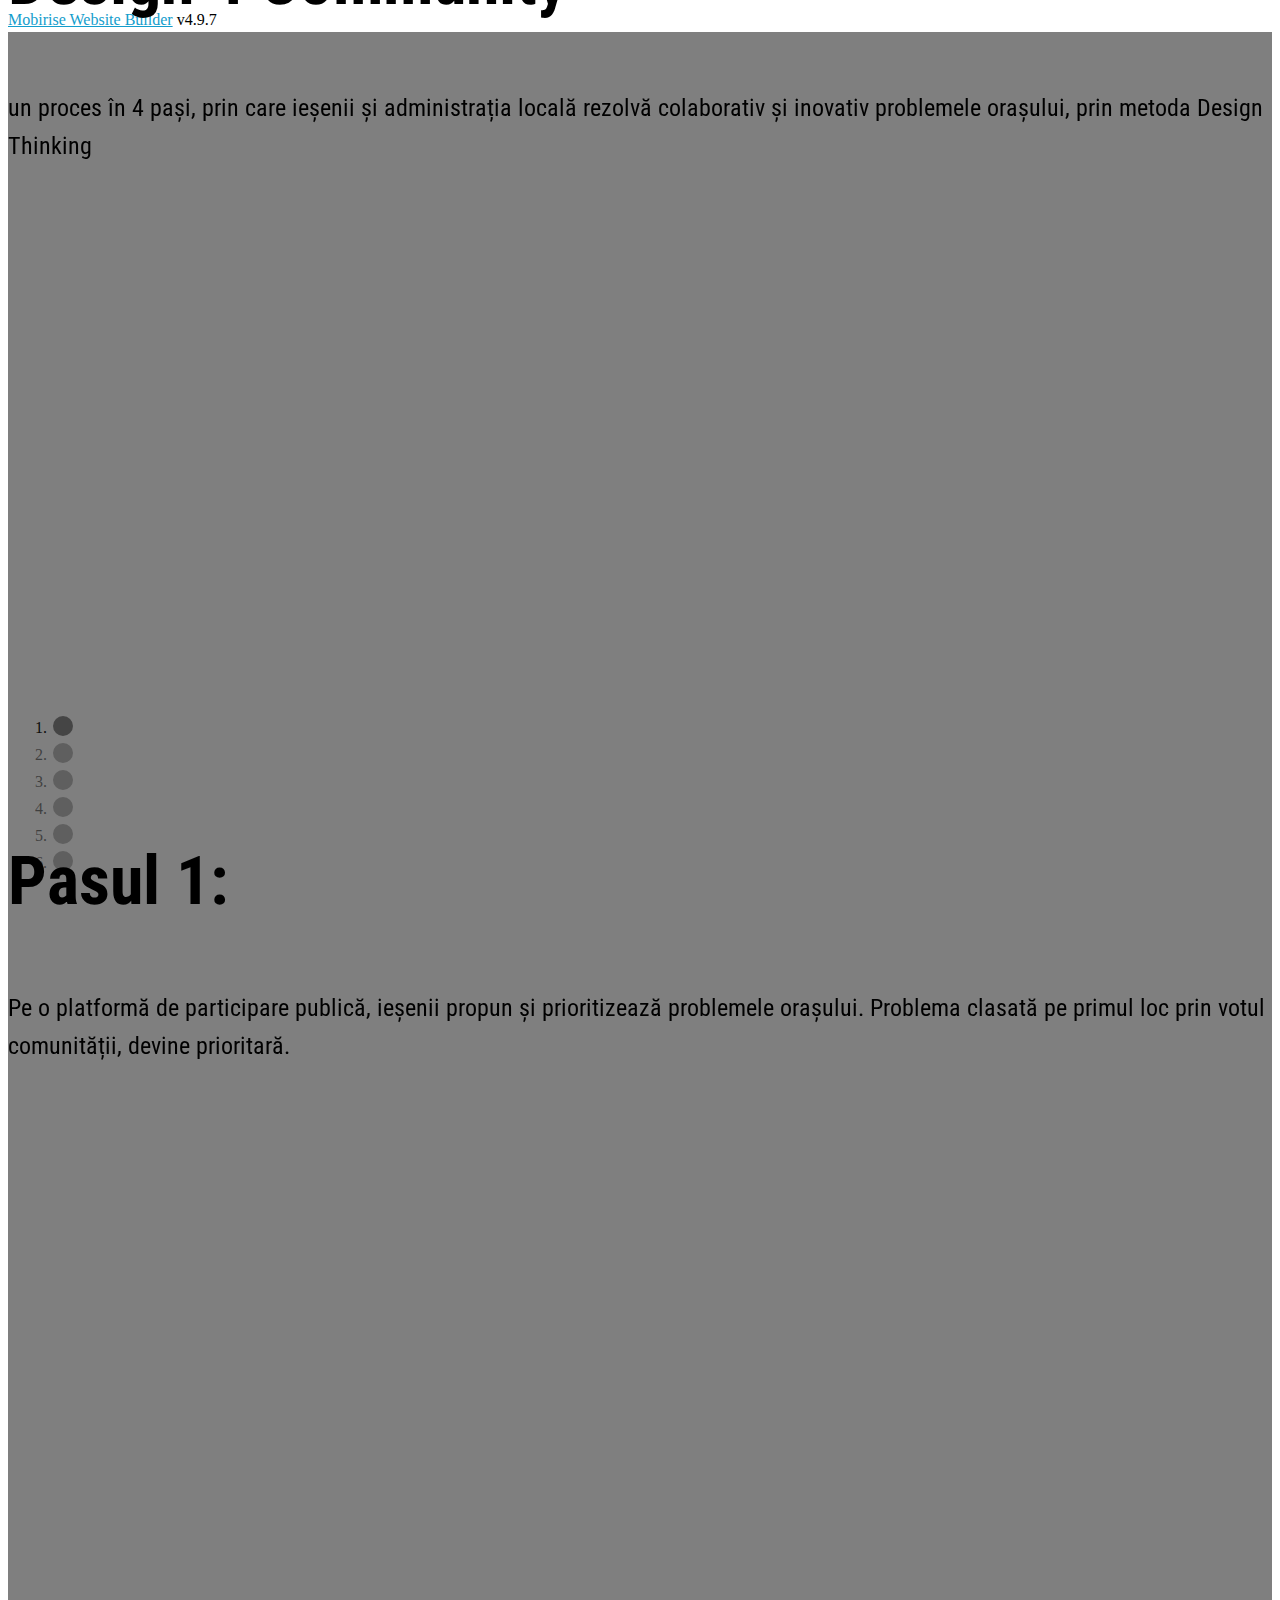
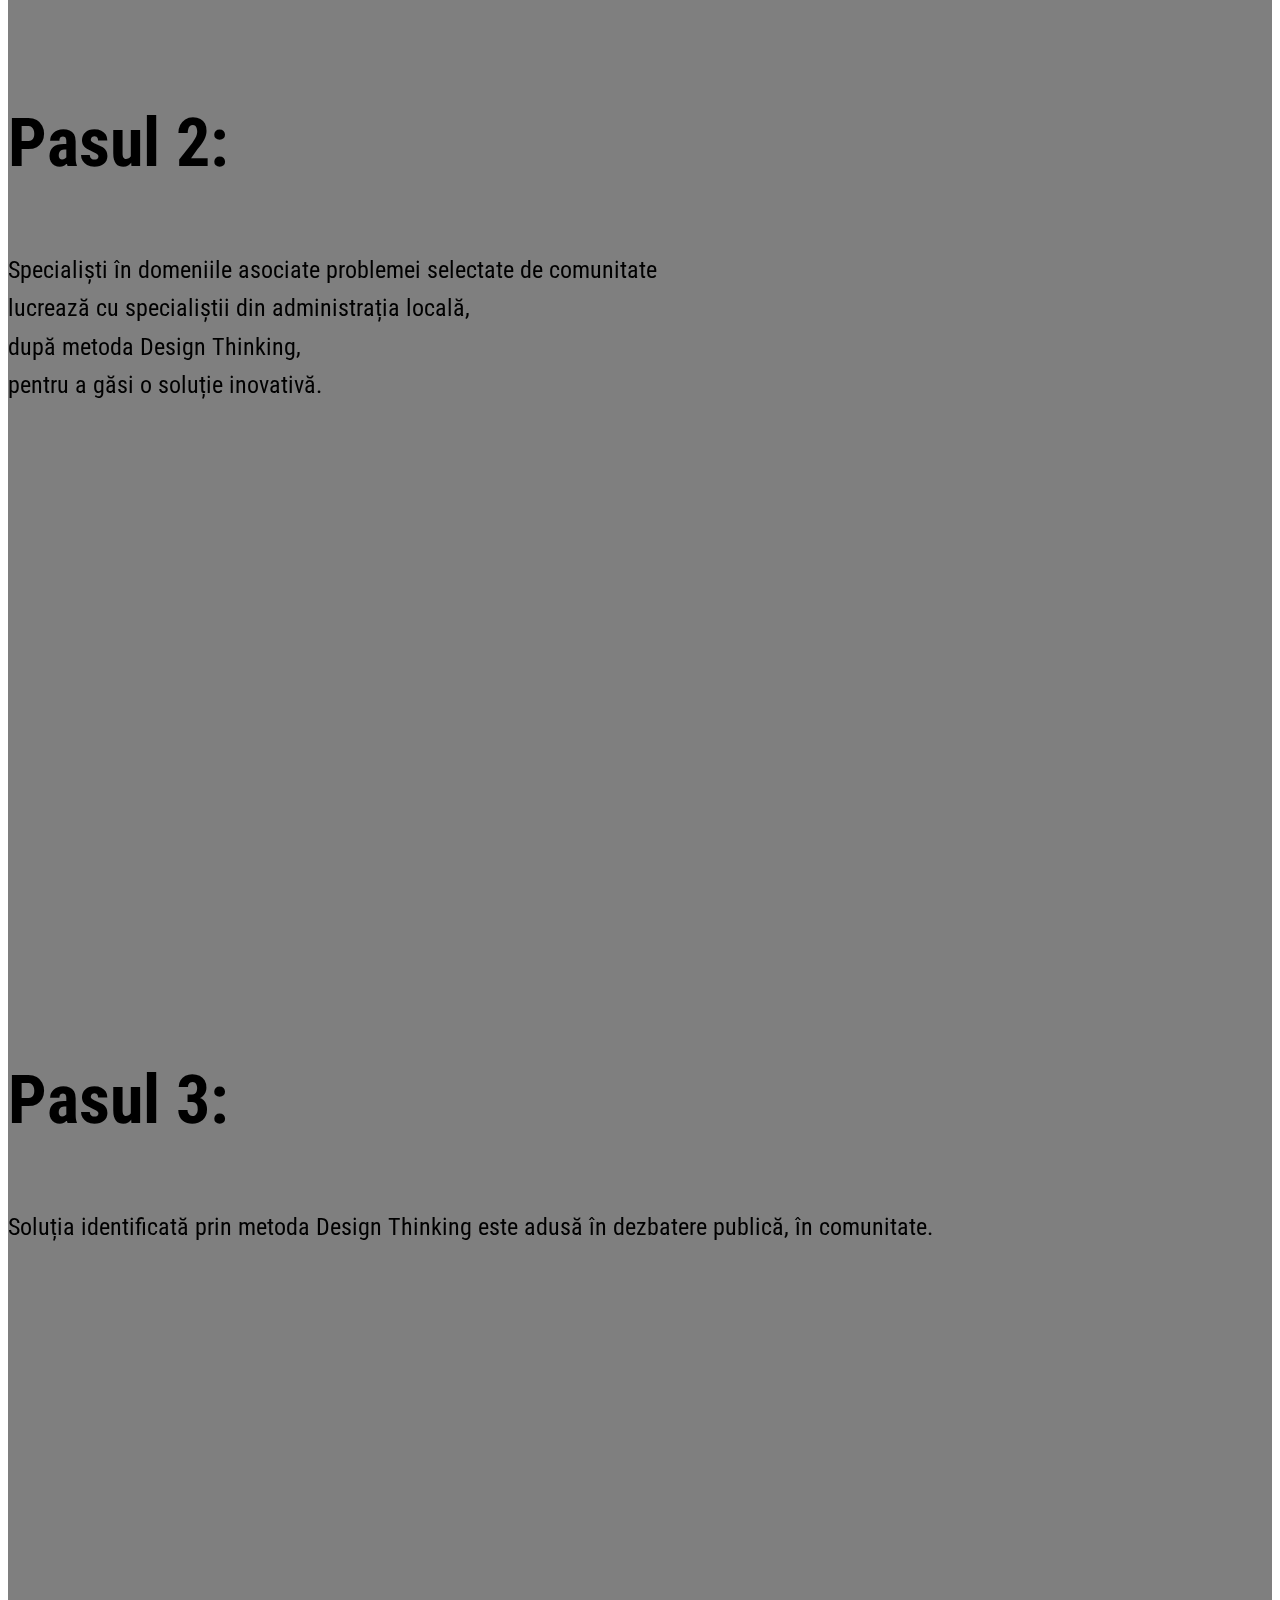
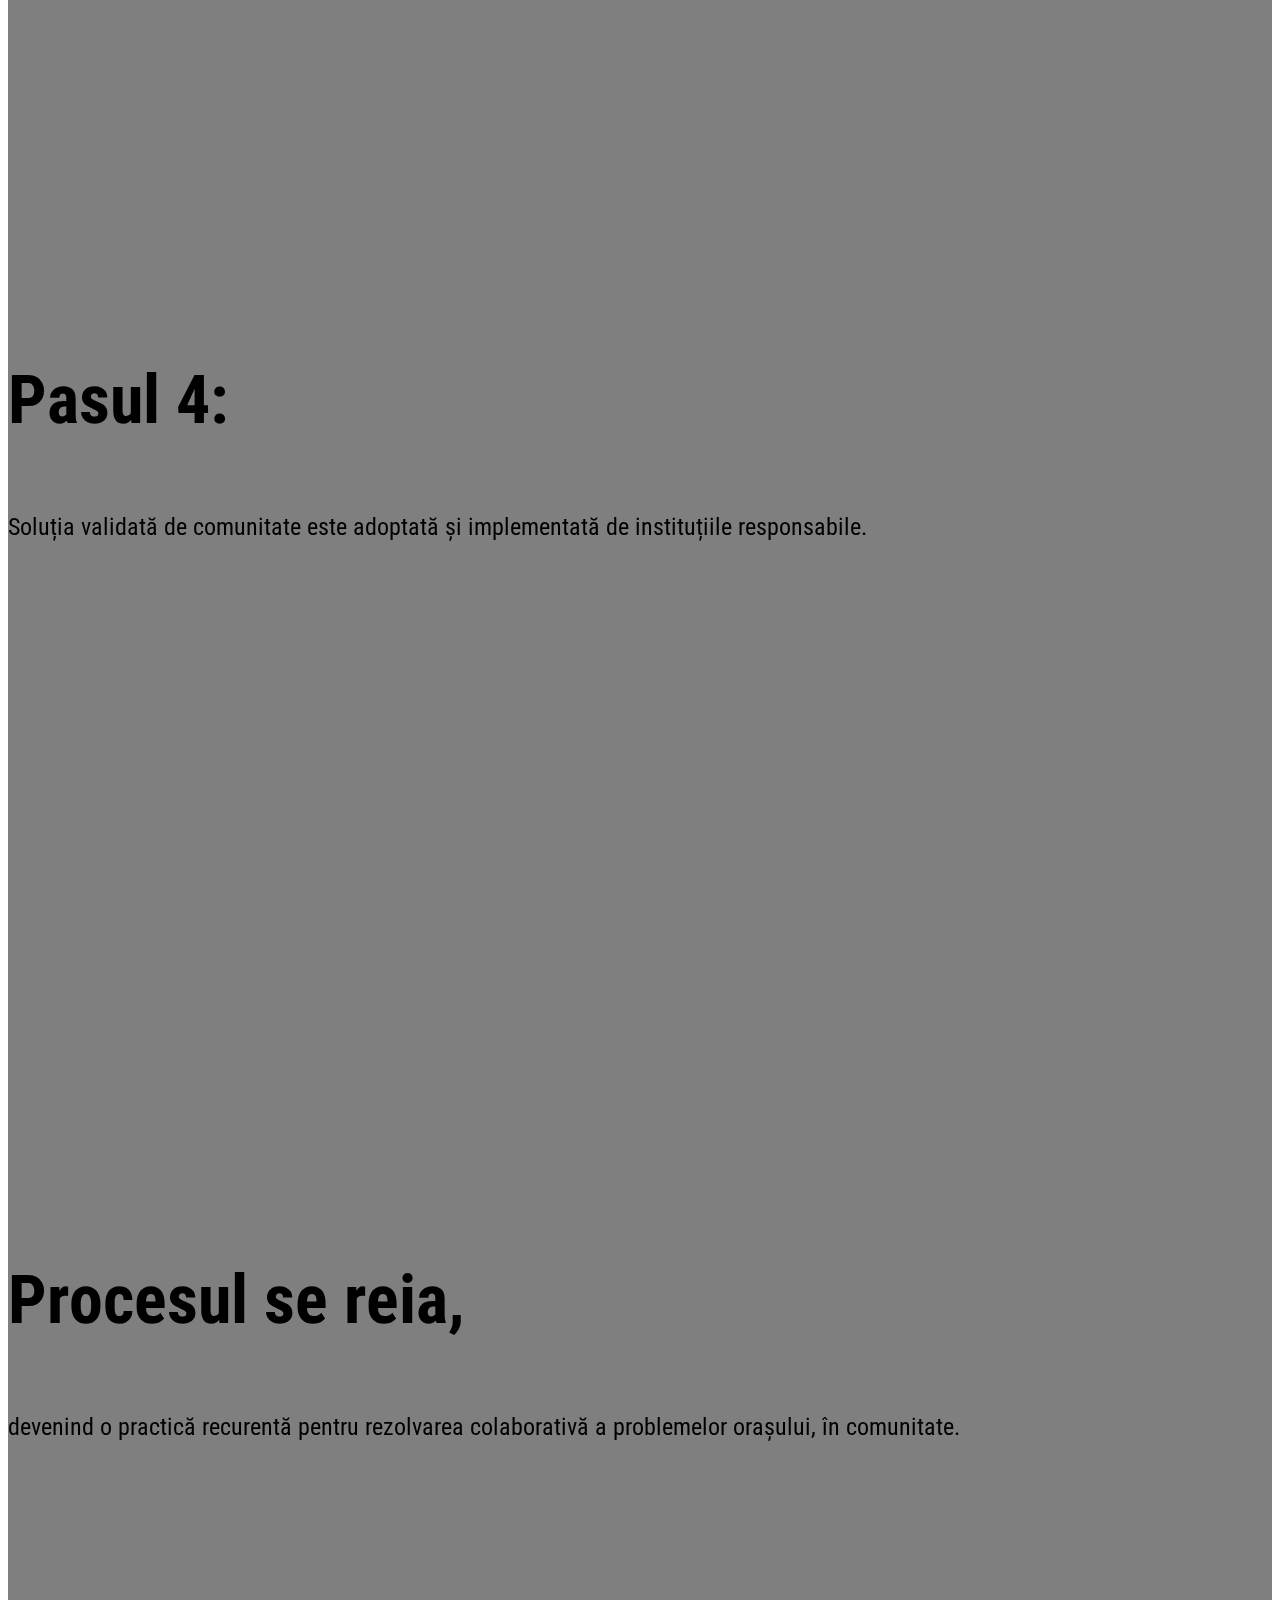
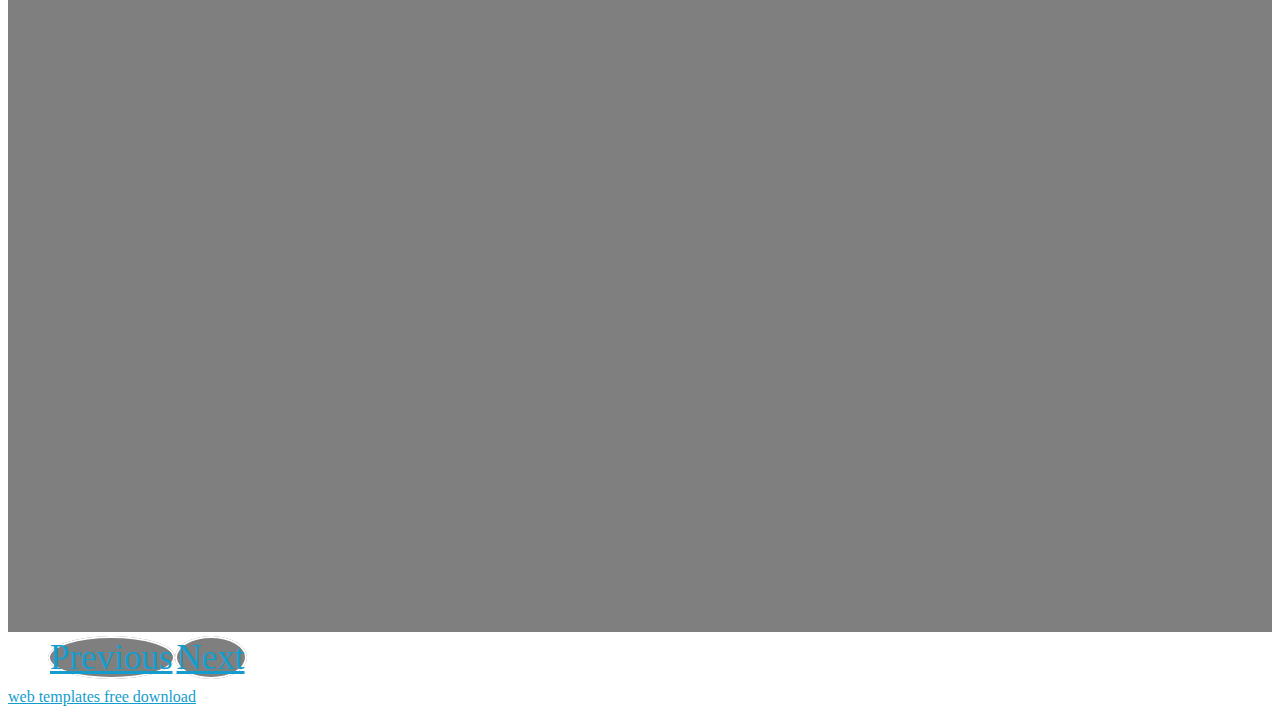
==== index.html @ b6c89c29 "create github pages" ====
<!DOCTYPE html>
<html  >
<head>
  <!-- Site made with Mobirise Website Builder v4.9.7, https://mobirise.com -->
  <meta charset="UTF-8">
  <meta http-equiv="X-UA-Compatible" content="IE=edge">
  <meta name="generator" content="Mobirise v4.9.7, mobirise.com">
  <meta name="viewport" content="width=device-width, initial-scale=1, minimum-scale=1">
  <link rel="shortcut icon" href="assets/images/logo4.png" type="image/x-icon">
  <meta name="description" content="">
  
  <title>Home</title>
  <link rel="stylesheet" href="assets/web/assets/mobirise-icons/mobirise-icons.css">
  <link rel="stylesheet" href="assets/tether/tether.min.css">
  <link rel="stylesheet" href="assets/bootstrap/css/bootstrap.min.css">
  <link rel="stylesheet" href="assets/bootstrap/css/bootstrap-grid.min.css">
  <link rel="stylesheet" href="assets/bootstrap/css/bootstrap-reboot.min.css">
  <link rel="stylesheet" href="assets/theme/css/style.css">
  <link rel="stylesheet" href="assets/mobirise/css/mbr-additional.css" type="text/css">
  
  
  
</head>
<body>
  <section class="carousel slide cid-ro0lF0eBJj" data-interval="false" id="slider1-3">

    

    <div class="full-screen"><div class="mbr-slider slide carousel" data-pause="true" data-keyboard="false" data-ride="false" data-interval="false"><ol class="carousel-indicators"><li data-app-prevent-settings="" data-target="#slider1-3" class=" active" data-slide-to="0"></li><li data-app-prevent-settings="" data-target="#slider1-3" data-slide-to="1"></li><li data-app-prevent-settings="" data-target="#slider1-3" data-slide-to="2"></li><li data-app-prevent-settings="" data-target="#slider1-3" data-slide-to="3"></li><li data-app-prevent-settings="" data-target="#slider1-3" data-slide-to="4"></li><li data-app-prevent-settings="" data-target="#slider1-3" data-slide-to="5"></li></ol><div class="carousel-inner" role="listbox"><div class="carousel-item slider-fullscreen-image active" data-bg-video-slide="false" style="background-image: url(assets/images/razvan-chisu-623946-unsplash-2000x1333.jpg);"><div class="container container-slide"><div class="image_wrapper"><div class="mbr-overlay"></div><img src="assets/images/razvan-chisu-623946-unsplash-2000x1333.jpg"><div class="carousel-caption justify-content-center"><div class="col-10 align-center"><h2 class="mbr-fonts-style display-1">Design 4 Community</h2><p class="lead mbr-text mbr-fonts-style display-5">un proces în 4 pași, prin care ieșenii și administrația locală rezolvă colaborativ și inovativ problemele orașului, prin metoda Design Thinking</p></div></div></div></div></div><div class="carousel-item slider-fullscreen-image" data-bg-video-slide="false" style="background-image: url(assets/images/mbr-1920x1280.jpg);"><div class="container container-slide"><div class="image_wrapper"><div class="mbr-overlay"></div><img src="assets/images/mbr-1920x1280.jpg"><div class="carousel-caption justify-content-center"><div class="col-10 align-left"><h2 class="mbr-fonts-style display-1">Pasul 1:</h2><p class="lead mbr-text mbr-fonts-style display-5">Pe o platformă de participare publică, ieșenii propun și prioritizează problemele orașului. Problema clasată pe primul loc prin votul comunității, devine prioritară.</p></div></div></div></div></div><div class="carousel-item slider-fullscreen-image" data-bg-video-slide="false" style="background-image: url(assets/images/mbr-1-1920x1280.jpg);"><div class="container container-slide"><div class="image_wrapper"><div class="mbr-overlay"></div><img src="assets/images/mbr-1-1920x1280.jpg"><div class="carousel-caption justify-content-center"><div class="col-10 align-right"><h2 class="mbr-fonts-style display-1">Pasul 2:</h2><p class="lead mbr-text mbr-fonts-style display-5">Specialiști în domeniile asociate problemei selectate de comunitate <br>lucrează cu specialiștii din administrația locală, <br>după metoda Design Thinking, <br>pentru a găsi o soluție inovativă.</p></div></div></div></div></div><div class="carousel-item slider-fullscreen-image" data-bg-video-slide="false" style="background-image: url(assets/images/mbr-2-1920x1280.jpg);"><div class="container container-slide"><div class="image_wrapper"><div class="mbr-overlay"></div><img src="assets/images/mbr-2-1920x1280.jpg"><div class="carousel-caption justify-content-center"><div class="col-10 align-right"><h2 class="mbr-fonts-style display-1">Pasul 3:</h2><p class="lead mbr-text mbr-fonts-style display-5">Soluția identificată prin metoda Design Thinking este adusă în dezbatere publică, în comunitate.</p></div></div></div></div></div><div class="carousel-item slider-fullscreen-image" data-bg-video-slide="false" style="background-image: url(assets/images/mbr-3-1920x1280.jpg);"><div class="container container-slide"><div class="image_wrapper"><div class="mbr-overlay"></div><img src="assets/images/mbr-3-1920x1280.jpg"><div class="carousel-caption justify-content-center"><div class="col-10 align-right"><h2 class="mbr-fonts-style display-1">Pasul 4:</h2><p class="lead mbr-text mbr-fonts-style display-5">Soluția validată de comunitate este adoptată și implementată de instituțiile responsabile.</p></div></div></div></div></div><div class="carousel-item slider-fullscreen-image" data-bg-video-slide="false" style="background-image: url(assets/images/mbr-4-1920x1280.jpg);"><div class="container container-slide"><div class="image_wrapper"><div class="mbr-overlay"></div><img src="assets/images/mbr-4-1920x1280.jpg"><div class="carousel-caption justify-content-center"><div class="col-10 align-right"><h2 class="mbr-fonts-style display-1">Procesul se reia,</h2><p class="lead mbr-text mbr-fonts-style display-5">devenind o practică recurentă pentru rezolvarea colaborativă a problemelor orașului, în comunitate.</p></div></div></div></div></div></div><a data-app-prevent-settings="" class="carousel-control carousel-control-prev" role="button" data-slide="prev" href="#slider1-3"><span aria-hidden="true" class="mbri-left mbr-iconfont"></span><span class="sr-only">Previous</span></a><a data-app-prevent-settings="" class="carousel-control carousel-control-next" role="button" data-slide="next" href="#slider1-3"><span aria-hidden="true" class="mbri-right mbr-iconfont"></span><span class="sr-only">Next</span></a></div></div>

</section>


  <section class="engine"><a href="https://mobirise.info/p">web templates free download</a></section><script src="assets/web/assets/jquery/jquery.min.js"></script>
  <script src="assets/popper/popper.min.js"></script>
  <script src="assets/tether/tether.min.js"></script>
  <script src="assets/bootstrap/js/bootstrap.min.js"></script>
  <script src="assets/ytplayer/jquery.mb.ytplayer.min.js"></script>
  <script src="assets/vimeoplayer/jquery.mb.vimeo_player.js"></script>
  <script src="assets/bootstrapcarouselswipe/bootstrap-carousel-swipe.js"></script>
  <script src="assets/smoothscroll/smooth-scroll.js"></script>
  <script src="assets/theme/js/script.js"></script>
  <script src="assets/slidervideo/script.js"></script>
  
  
</body>
</html>
---- assets/mobirise/css/mbr-additional.css ----
@import url(https://fonts.googleapis.com/css?family=Roboto+Condensed:300,300i,400,400i,700,700i);





body {
  font-style: normal;
  line-height: 1.5;
}
.mbr-section-title {
  font-style: normal;
  line-height: 1.2;
}
.mbr-section-subtitle {
  line-height: 1.3;
}
.mbr-text {
  font-style: normal;
  line-height: 1.6;
}
.display-1 {
  font-family: 'Roboto Condensed', sans-serif;
  font-size: 4.25rem;
}
.display-1 > .mbr-iconfont {
  font-size: 6.8rem;
}
.display-2 {
  font-family: 'Roboto Condensed', sans-serif;
  font-size: 3rem;
}
.display-2 > .mbr-iconfont {
  font-size: 4.8rem;
}
.display-4 {
  font-family: 'Roboto Condensed', sans-serif;
  font-size: 1rem;
}
.display-4 > .mbr-iconfont {
  font-size: 1.6rem;
}
.display-5 {
  font-family: 'Roboto Condensed', sans-serif;
  font-size: 1.5rem;
}
.display-5 > .mbr-iconfont {
  font-size: 2.4rem;
}
.display-7 {
  font-family: 'Roboto Condensed', sans-serif;
  font-size: 1rem;
}
.display-7 > .mbr-iconfont {
  font-size: 1.6rem;
}
/* ---- Fluid typography for mobile devices ---- */
/* 1.4 - font scale ratio ( bootstrap == 1.42857 ) */
/* 100vw - current viewport width */
/* (48 - 20)  48 == 48rem == 768px, 20 == 20rem == 320px(minimal supported viewport) */
/* 0.65 - min scale variable, may vary */
@media (max-width: 768px) {
  .display-1 {
    font-size: 3.4rem;
    font-size: calc( 2.1374999999999997rem + (4.25 - 2.1374999999999997) * ((100vw - 20rem) / (48 - 20)));
    line-height: calc( 1.4 * (2.1374999999999997rem + (4.25 - 2.1374999999999997) * ((100vw - 20rem) / (48 - 20))));
  }
  .display-2 {
    font-size: 2.4rem;
    font-size: calc( 1.7rem + (3 - 1.7) * ((100vw - 20rem) / (48 - 20)));
    line-height: calc( 1.4 * (1.7rem + (3 - 1.7) * ((100vw - 20rem) / (48 - 20))));
  }
  .display-4 {
    font-size: 0.8rem;
    font-size: calc( 1rem + (1 - 1) * ((100vw - 20rem) / (48 - 20)));
    line-height: calc( 1.4 * (1rem + (1 - 1) * ((100vw - 20rem) / (48 - 20))));
  }
  .display-5 {
    font-size: 1.2rem;
    font-size: calc( 1.175rem + (1.5 - 1.175) * ((100vw - 20rem) / (48 - 20)));
    line-height: calc( 1.4 * (1.175rem + (1.5 - 1.175) * ((100vw - 20rem) / (48 - 20))));
  }
}
/* Buttons */
.btn {
  font-weight: 500;
  border-width: 2px;
  font-style: normal;
  letter-spacing: 1px;
  margin: .4rem .8rem;
  white-space: normal;
  -webkit-transition: all 0.3s ease-in-out;
  -moz-transition: all 0.3s ease-in-out;
  transition: all 0.3s ease-in-out;
  display: inline-flex;
  align-items: center;
  justify-content: center;
  word-break: break-word;
  -webkit-align-items: center;
  -webkit-justify-content: center;
  display: -webkit-inline-flex;
  padding: 1rem 3rem;
  border-radius: 3px;
}
.btn-sm {
  font-weight: 500;
  letter-spacing: 1px;
  -webkit-transition: all 0.3s ease-in-out;
  -moz-transition: all 0.3s ease-in-out;
  transition: all 0.3s ease-in-out;
  padding: 0.6rem 1.5rem;
  border-radius: 3px;
}
.btn-md {
  font-weight: 500;
  letter-spacing: 1px;
  margin: .4rem .8rem !important;
  -webkit-transition: all 0.3s ease-in-out;
  -moz-transition: all 0.3s ease-in-out;
  transition: all 0.3s ease-in-out;
  padding: 1rem 3rem;
  border-radius: 3px;
}
.btn-lg {
  font-weight: 500;
  letter-spacing: 1px;
  margin: .4rem .8rem !important;
  -webkit-transition: all 0.3s ease-in-out;
  -moz-transition: all 0.3s ease-in-out;
  transition: all 0.3s ease-in-out;
  padding: 1.2rem 3.2rem;
  border-radius: 3px;
}
.bg-primary {
  background-color: #149dcc !important;
}
.bg-success {
  background-color: #f7ed4a !important;
}
.bg-info {
  background-color: #82786e !important;
}
.bg-warning {
  background-color: #879a9f !important;
}
.bg-danger {
  background-color: #b1a374 !important;
}
.btn-primary,
.btn-primary:active {
  background-color: #149dcc !important;
  border-color: #149dcc !important;
  color: #ffffff !important;
}
.btn-primary:hover,
.btn-primary:focus,
.btn-primary.focus,
.btn-primary.active {
  color: #ffffff !important;
  background-color: #0d6786 !important;
  border-color: #0d6786 !important;
}
.btn-primary.disabled,
.btn-primary:disabled {
  color: #ffffff !important;
  background-color: #0d6786 !important;
  border-color: #0d6786 !important;
}
.btn-secondary,
.btn-secondary:active {
  background-color: #ff3366 !important;
  border-color: #ff3366 !important;
  color: #ffffff !important;
}
.btn-secondary:hover,
.btn-secondary:focus,
.btn-secondary.focus,
.btn-secondary.active {
  color: #ffffff !important;
  background-color: #e50039 !important;
  border-color: #e50039 !important;
}
.btn-secondary.disabled,
.btn-secondary:disabled {
  color: #ffffff !important;
  background-color: #e50039 !important;
  border-color: #e50039 !important;
}
.btn-info,
.btn-info:active {
  background-color: #82786e !important;
  border-color: #82786e !important;
  color: #ffffff !important;
}
.btn-info:hover,
.btn-info:focus,
.btn-info.focus,
.btn-info.active {
  color: #ffffff !important;
  background-color: #59524b !important;
  border-color: #59524b !important;
}
.btn-info.disabled,
.btn-info:disabled {
  color: #ffffff !important;
  background-color: #59524b !important;
  border-color: #59524b !important;
}
.btn-success,
.btn-success:active {
  background-color: #f7ed4a !important;
  border-color: #f7ed4a !important;
  color: #3f3c03 !important;
}
.btn-success:hover,
.btn-success:focus,
.btn-success.focus,
.btn-success.active {
  color: #3f3c03 !important;
  background-color: #eadd0a !important;
  border-color: #eadd0a !important;
}
.btn-success.disabled,
.btn-success:disabled {
  color: #3f3c03 !important;
  background-color: #eadd0a !important;
  border-color: #eadd0a !important;
}
.btn-warning,
.btn-warning:active {
  background-color: #879a9f !important;
  border-color: #879a9f !important;
  color: #ffffff !important;
}
.btn-warning:hover,
.btn-warning:focus,
.btn-warning.focus,
.btn-warning.active {
  color: #ffffff !important;
  background-color: #617479 !important;
  border-color: #617479 !important;
}
.btn-warning.disabled,
.btn-warning:disabled {
  color: #ffffff !important;
  background-color: #617479 !important;
  border-color: #617479 !important;
}
.btn-danger,
.btn-danger:active {
  background-color: #b1a374 !important;
  border-color: #b1a374 !important;
  color: #ffffff !important;
}
.btn-danger:hover,
.btn-danger:focus,
.btn-danger.focus,
.btn-danger.active {
  color: #ffffff !important;
  background-color: #8b7d4e !important;
  border-color: #8b7d4e !important;
}
.btn-danger.disabled,
.btn-danger:disabled {
  color: #ffffff !important;
  background-color: #8b7d4e !important;
  border-color: #8b7d4e !important;
}
.btn-white {
  color: #333333 !important;
}
.btn-white,
.btn-white:active {
  background-color: #ffffff !important;
  border-color: #ffffff !important;
  color: #808080 !important;
}
.btn-white:hover,
.btn-white:focus,
.btn-white.focus,
.btn-white.active {
  color: #808080 !important;
  background-color: #d9d9d9 !important;
  border-color: #d9d9d9 !important;
}
.btn-white.disabled,
.btn-white:disabled {
  color: #808080 !important;
  background-color: #d9d9d9 !important;
  border-color: #d9d9d9 !important;
}
.btn-black,
.btn-black:active {
  background-color: #333333 !important;
  border-color: #333333 !important;
  color: #ffffff !important;
}
.btn-black:hover,
.btn-black:focus,
.btn-black.focus,
.btn-black.active {
  color: #ffffff !important;
  background-color: #0d0d0d !important;
  border-color: #0d0d0d !important;
}
.btn-black.disabled,
.btn-black:disabled {
  color: #ffffff !important;
  background-color: #0d0d0d !important;
  border-color: #0d0d0d !important;
}
.btn-primary-outline,
.btn-primary-outline:active {
  background: none;
  border-color: #0b566f;
  color: #0b566f;
}
.btn-primary-outline:hover,
.btn-primary-outline:focus,
.btn-primary-outline.focus,
.btn-primary-outline.active {
  color: #ffffff;
  background-color: #149dcc;
  border-color: #149dcc;
}
.btn-primary-outline.disabled,
.btn-primary-outline:disabled {
  color: #ffffff !important;
  background-color: #149dcc !important;
  border-color: #149dcc !important;
}
.btn-secondary-outline,
.btn-secondary-outline:active {
  background: none;
  border-color: #cc0033;
  color: #cc0033;
}
.btn-secondary-outline:hover,
.btn-secondary-outline:focus,
.btn-secondary-outline.focus,
.btn-secondary-outline.active {
  color: #ffffff;
  background-color: #ff3366;
  border-color: #ff3366;
}
.btn-secondary-outline.disabled,
.btn-secondary-outline:disabled {
  color: #ffffff !important;
  background-color: #ff3366 !important;
  border-color: #ff3366 !important;
}
.btn-info-outline,
.btn-info-outline:active {
  background: none;
  border-color: #4b453f;
  color: #4b453f;
}
.btn-info-outline:hover,
.btn-info-outline:focus,
.btn-info-outline.focus,
.btn-info-outline.active {
  color: #ffffff;
  background-color: #82786e;
  border-color: #82786e;
}
.btn-info-outline.disabled,
.btn-info-outline:disabled {
  color: #ffffff !important;
  background-color: #82786e !important;
  border-color: #82786e !important;
}
.btn-success-outline,
.btn-success-outline:active {
  background: none;
  border-color: #d2c609;
  color: #d2c609;
}
.btn-success-outline:hover,
.btn-success-outline:focus,
.btn-success-outline.focus,
.btn-success-outline.active {
  color: #3f3c03;
  background-color: #f7ed4a;
  border-color: #f7ed4a;
}
.btn-success-outline.disabled,
.btn-success-outline:disabled {
  color: #3f3c03 !important;
  background-color: #f7ed4a !important;
  border-color: #f7ed4a !important;
}
.btn-warning-outline,
.btn-warning-outline:active {
  background: none;
  border-color: #55666b;
  color: #55666b;
}
.btn-warning-outline:hover,
.btn-warning-outline:focus,
.btn-warning-outline.focus,
.btn-warning-outline.active {
  color: #ffffff;
  background-color: #879a9f;
  border-color: #879a9f;
}
.btn-warning-outline.disabled,
.btn-warning-outline:disabled {
  color: #ffffff !important;
  background-color: #879a9f !important;
  border-color: #879a9f !important;
}
.btn-danger-outline,
.btn-danger-outline:active {
  background: none;
  border-color: #7a6e45;
  color: #7a6e45;
}
.btn-danger-outline:hover,
.btn-danger-outline:focus,
.btn-danger-outline.focus,
.btn-danger-outline.active {
  color: #ffffff;
  background-color: #b1a374;
  border-color: #b1a374;
}
.btn-danger-outline.disabled,
.btn-danger-outline:disabled {
  color: #ffffff !important;
  background-color: #b1a374 !important;
  border-color: #b1a374 !important;
}
.btn-black-outline,
.btn-black-outline:active {
  background: none;
  border-color: #000000;
  color: #000000;
}
.btn-black-outline:hover,
.btn-black-outline:focus,
.btn-black-outline.focus,
.btn-black-outline.active {
  color: #ffffff;
  background-color: #333333;
  border-color: #333333;
}
.btn-black-outline.disabled,
.btn-black-outline:disabled {
  color: #ffffff !important;
  background-color: #333333 !important;
  border-color: #333333 !important;
}
.btn-white-outline,
.btn-white-outline:active,
.btn-white-outline.active {
  background: none;
  border-color: #ffffff;
  color: #ffffff;
}
.btn-white-outline:hover,
.btn-white-outline:focus,
.btn-white-outline.focus {
  color: #333333;
  background-color: #ffffff;
  border-color: #ffffff;
}
.text-primary {
  color: #149dcc !important;
}
.text-secondary {
  color: #ff3366 !important;
}
.text-success {
  color: #f7ed4a !important;
}
.text-info {
  color: #82786e !important;
}
.text-warning {
  color: #879a9f !important;
}
.text-danger {
  color: #b1a374 !important;
}
.text-white {
  color: #ffffff !important;
}
.text-black {
  color: #000000 !important;
}
a.text-primary:hover,
a.text-primary:focus {
  color: #0b566f !important;
}
a.text-secondary:hover,
a.text-secondary:focus {
  color: #cc0033 !important;
}
a.text-success:hover,
a.text-success:focus {
  color: #d2c609 !important;
}
a.text-info:hover,
a.text-info:focus {
  color: #4b453f !important;
}
a.text-warning:hover,
a.text-warning:focus {
  color: #55666b !important;
}
a.text-danger:hover,
a.text-danger:focus {
  color: #7a6e45 !important;
}
a.text-white:hover,
a.text-white:focus {
  color: #b3b3b3 !important;
}
a.text-black:hover,
a.text-black:focus {
  color: #4d4d4d !important;
}
.alert-success {
  background-color: #70c770;
}
.alert-info {
  background-color: #82786e;
}
.alert-warning {
  background-color: #879a9f;
}
.alert-danger {
  background-color: #b1a374;
}
.mbr-section-btn a.btn:not(.btn-form) {
  border-radius: 100px;
}
.mbr-section-btn a.btn:not(.btn-form):hover,
.mbr-section-btn a.btn:not(.btn-form):focus {
  box-shadow: none !important;
}
.mbr-section-btn a.btn:not(.btn-form):hover,
.mbr-section-btn a.btn:not(.btn-form):focus {
  box-shadow: 0 10px 40px 0 rgba(0, 0, 0, 0.2) !important;
  -webkit-box-shadow: 0 10px 40px 0 rgba(0, 0, 0, 0.2) !important;
}
.mbr-gallery-filter li a {
  border-radius: 100px !important;
}
.mbr-gallery-filter li.active .btn {
  background-color: #149dcc;
  border-color: #149dcc;
  color: #ffffff;
}
.mbr-gallery-filter li.active .btn:focus {
  box-shadow: none;
}
.nav-tabs .nav-link {
  border-radius: 100px !important;
}
.btn-form {
  border-radius: 0;
}
.btn-form:hover {
  cursor: pointer;
}
a,
a:hover {
  color: #149dcc;
}
.mbr-plan-header.bg-primary .mbr-plan-subtitle,
.mbr-plan-header.bg-primary .mbr-plan-price-desc {
  color: #b4e6f8;
}
.mbr-plan-header.bg-success .mbr-plan-subtitle,
.mbr-plan-header.bg-success .mbr-plan-price-desc {
  color: #ffffff;
}
.mbr-plan-header.bg-info .mbr-plan-subtitle,
.mbr-plan-header.bg-info .mbr-plan-price-desc {
  color: #beb8b2;
}
.mbr-plan-header.bg-warning .mbr-plan-subtitle,
.mbr-plan-header.bg-warning .mbr-plan-price-desc {
  color: #ced6d8;
}
.mbr-plan-header.bg-danger .mbr-plan-subtitle,
.mbr-plan-header.bg-danger .mbr-plan-price-desc {
  color: #dfd9c6;
}
/* Scroll to top button*/
.scrollToTop_wraper {
  display: none;
}
#scrollToTop a i:before {
  content: '';
  position: absolute;
  height: 40%;
  top: 25%;
  background: #fff;
  width: 2px;
  left: calc(50% - 1px);
}
#scrollToTop a i:after {
  content: '';
  position: absolute;
  display: block;
  border-top: 2px solid #fff;
  border-right: 2px solid #fff;
  width: 40%;
  height: 40%;
  left: 30%;
  bottom: 30%;
  transform: rotate(135deg);
  -webkit-transform: rotate(135deg);
}
/* Others*/
.note-check a[data-value=Rubik] {
  font-style: normal;
}
.mbr-arrow a {
  color: #ffffff;
}
@media (max-width: 767px) {
  .mbr-arrow {
    display: none;
  }
}
.form-control-label {
  position: relative;
  cursor: pointer;
  margin-bottom: .357em;
  padding: 0;
}
.alert {
  color: #ffffff;
  border-radius: 0;
  border: 0;
  font-size: .875rem;
  line-height: 1.5;
  margin-bottom: 1.875rem;
  padding: 1.25rem;
  position: relative;
}
.alert.alert-form::after {
  background-color: inherit;
  bottom: -7px;
  content: "";
  display: block;
  height: 14px;
  left: 50%;
  margin-left: -7px;
  position: absolute;
  transform: rotate(45deg);
  width: 14px;
  -webkit-transform: rotate(45deg);
}
.form-control {
  background-color: #f5f5f5;
  box-shadow: none;
  color: #565656;
  font-family: 'Roboto Condensed', sans-serif;
  font-size: 1rem;
  line-height: 1.43;
  min-height: 3.5em;
  padding: 1.07em .5em;
}
.form-control > .mbr-iconfont {
  font-size: 1.6rem;
}
.form-control,
.form-control:focus {
  border: 1px solid #e8e8e8;
}
.form-active .form-control:invalid {
  border-color: red;
}
.mbr-overlay {
  background-color: #000;
  bottom: 0;
  left: 0;
  opacity: .5;
  position: absolute;
  right: 0;
  top: 0;
  z-index: 0;
  pointer-events: none;
}
blockquote {
  font-style: italic;
  padding: 10px 0 10px 20px;
  font-size: 1.09rem;
  position: relative;
  border-color: #149dcc;
  border-width: 3px;
}
ul,
ol,
pre,
blockquote {
  margin-bottom: 2.3125rem;
}
pre {
  background: #f4f4f4;
  padding: 10px 24px;
  white-space: pre-wrap;
}
.inactive {
  -webkit-user-select: none;
  -moz-user-select: none;
  -ms-user-select: none;
  user-select: none;
  pointer-events: none;
  -webkit-user-drag: none;
  user-drag: none;
}
.mbr-section__comments .row {
  justify-content: center;
  -webkit-justify-content: center;
}
/* Forms */
.mbr-form .btn {
  margin: .4rem 0;
}
.mbr-form .input-group-btn a.btn {
  border-radius: 100px !important;
}
.mbr-form .input-group-btn a.btn:hover {
  box-shadow: 0 10px 40px 0 rgba(0, 0, 0, 0.2);
}
.mbr-form .input-group-btn button[type="submit"] {
  border-radius: 100px !important;
  padding: 1rem 3rem;
}
.mbr-form .input-group-btn button[type="submit"]:hover {
  box-shadow: 0 10px 40px 0 rgba(0, 0, 0, 0.2);
}
.form2 .form-control {
  border-top-left-radius: 100px;
  border-bottom-left-radius: 100px;
}
.form2 .input-group-btn a.btn {
  border-top-left-radius: 0 !important;
  border-bottom-left-radius: 0 !important;
}
.form2 .input-group-btn button[type="submit"] {
  border-top-left-radius: 0 !important;
  border-bottom-left-radius: 0 !important;
}
.form3 input[type="email"] {
  border-radius: 100px !important;
}
@media (max-width: 349px) {
  .form2 input[type="email"] {
    border-radius: 100px !important;
  }
  .form2 .input-group-btn a.btn {
    border-radius: 100px !important;
  }
  .form2 .input-group-btn button[type="submit"] {
    border-radius: 100px !important;
  }
}
@media (max-width: 767px) {
  .btn {
    font-size: .75rem !important;
  }
  .btn .mbr-iconfont {
    font-size: 1rem !important;
  }
}
/* Social block */
.btn-social {
  font-size: 20px;
  border-radius: 50%;
  padding: 0;
  width: 44px;
  height: 44px;
  line-height: 44px;
  text-align: center;
  position: relative;
  border: 2px solid #c0a375;
  border-color: #149dcc;
  color: #232323;
  cursor: pointer;
}
.btn-social i {
  top: 0;
  line-height: 44px;
  width: 44px;
}
.btn-social:hover {
  color: #fff;
  background: #149dcc;
}
.btn-social + .btn {
  margin-left: .1rem;
}
/* Footer */
.mbr-footer-content li::before,
.mbr-footer .mbr-contacts li::before {
  background: #149dcc;
}
.mbr-footer-content li a:hover,
.mbr-footer .mbr-contacts li a:hover {
  color: #149dcc;
}
.footer3 input[type="email"],
.footer4 input[type="email"] {
  border-radius: 100px !important;
}
.footer3 .input-group-btn a.btn,
.footer4 .input-group-btn a.btn {
  border-radius: 100px !important;
}
.footer3 .input-group-btn button[type="submit"],
.footer4 .input-group-btn button[type="submit"] {
  border-radius: 100px !important;
}
/* Headers*/
.header13 .form-inline input[type="email"],
.header14 .form-inline input[type="email"] {
  border-radius: 100px;
}
.header13 .form-inline input[type="text"],
.header14 .form-inline input[type="text"] {
  border-radius: 100px;
}
.header13 .form-inline input[type="tel"],
.header14 .form-inline input[type="tel"] {
  border-radius: 100px;
}
.header13 .form-inline a.btn,
.header14 .form-inline a.btn {
  border-radius: 100px;
}
.header13 .form-inline button,
.header14 .form-inline button {
  border-radius: 100px !important;
}
.offset-1 {
  margin-left: 8.33333%;
}
.offset-2 {
  margin-left: 16.66667%;
}
.offset-3 {
  margin-left: 25%;
}
.offset-4 {
  margin-left: 33.33333%;
}
.offset-5 {
  margin-left: 41.66667%;
}
.offset-6 {
  margin-left: 50%;
}
.offset-7 {
  margin-left: 58.33333%;
}
.offset-8 {
  margin-left: 66.66667%;
}
.offset-9 {
  margin-left: 75%;
}
.offset-10 {
  margin-left: 83.33333%;
}
.offset-11 {
  margin-left: 91.66667%;
}
@media (min-width: 576px) {
  .offset-sm-0 {
    margin-left: 0%;
  }
  .offset-sm-1 {
    margin-left: 8.33333%;
  }
  .offset-sm-2 {
    margin-left: 16.66667%;
  }
  .offset-sm-3 {
    margin-left: 25%;
  }
  .offset-sm-4 {
    margin-left: 33.33333%;
  }
  .offset-sm-5 {
    margin-left: 41.66667%;
  }
  .offset-sm-6 {
    margin-left: 50%;
  }
  .offset-sm-7 {
    margin-left: 58.33333%;
  }
  .offset-sm-8 {
    margin-left: 66.66667%;
  }
  .offset-sm-9 {
    margin-left: 75%;
  }
  .offset-sm-10 {
    margin-left: 83.33333%;
  }
  .offset-sm-11 {
    margin-left: 91.66667%;
  }
}
@media (min-width: 768px) {
  .offset-md-0 {
    margin-left: 0%;
  }
  .offset-md-1 {
    margin-left: 8.33333%;
  }
  .offset-md-2 {
    margin-left: 16.66667%;
  }
  .offset-md-3 {
    margin-left: 25%;
  }
  .offset-md-4 {
    margin-left: 33.33333%;
  }
  .offset-md-5 {
    margin-left: 41.66667%;
  }
  .offset-md-6 {
    margin-left: 50%;
  }
  .offset-md-7 {
    margin-left: 58.33333%;
  }
  .offset-md-8 {
    margin-left: 66.66667%;
  }
  .offset-md-9 {
    margin-left: 75%;
  }
  .offset-md-10 {
    margin-left: 83.33333%;
  }
  .offset-md-11 {
    margin-left: 91.66667%;
  }
}
@media (min-width: 992px) {
  .offset-lg-0 {
    margin-left: 0%;
  }
  .offset-lg-1 {
    margin-left: 8.33333%;
  }
  .offset-lg-2 {
    margin-left: 16.66667%;
  }
  .offset-lg-3 {
    margin-left: 25%;
  }
  .offset-lg-4 {
    margin-left: 33.33333%;
  }
  .offset-lg-5 {
    margin-left: 41.66667%;
  }
  .offset-lg-6 {
    margin-left: 50%;
  }
  .offset-lg-7 {
    margin-left: 58.33333%;
  }
  .offset-lg-8 {
    margin-left: 66.66667%;
  }
  .offset-lg-9 {
    margin-left: 75%;
  }
  .offset-lg-10 {
    margin-left: 83.33333%;
  }
  .offset-lg-11 {
    margin-left: 91.66667%;
  }
}
@media (min-width: 1200px) {
  .offset-xl-0 {
    margin-left: 0%;
  }
  .offset-xl-1 {
    margin-left: 8.33333%;
  }
  .offset-xl-2 {
    margin-left: 16.66667%;
  }
  .offset-xl-3 {
    margin-left: 25%;
  }
  .offset-xl-4 {
    margin-left: 33.33333%;
  }
  .offset-xl-5 {
    margin-left: 41.66667%;
  }
  .offset-xl-6 {
    margin-left: 50%;
  }
  .offset-xl-7 {
    margin-left: 58.33333%;
  }
  .offset-xl-8 {
    margin-left: 66.66667%;
  }
  .offset-xl-9 {
    margin-left: 75%;
  }
  .offset-xl-10 {
    margin-left: 83.33333%;
  }
  .offset-xl-11 {
    margin-left: 91.66667%;
  }
}
.navbar-toggler {
  -webkit-align-self: flex-start;
  -ms-flex-item-align: start;
  align-self: flex-start;
  padding: 0.25rem 0.75rem;
  font-size: 1.25rem;
  line-height: 1;
  background: transparent;
  border: 1px solid transparent;
  -webkit-border-radius: 0.25rem;
  border-radius: 0.25rem;
}
.navbar-toggler:focus,
.navbar-toggler:hover {
  text-decoration: none;
}
.navbar-toggler-icon {
  display: inline-block;
  width: 1.5em;
  height: 1.5em;
  vertical-align: middle;
  content: "";
  background: no-repeat center center;
  -webkit-background-size: 100% 100%;
  -o-background-size: 100% 100%;
  background-size: 100% 100%;
}
.navbar-toggler-left {
  position: absolute;
  left: 1rem;
}
.navbar-toggler-right {
  position: absolute;
  right: 1rem;
}
@media (max-width: 575px) {
  .navbar-toggleable .navbar-nav .dropdown-menu {
    position: static;
    float: none;
  }
  .navbar-toggleable > .container {
    padding-right: 0;
    padding-left: 0;
  }
}
@media (min-width: 576px) {
  .navbar-toggleable {
    -webkit-box-orient: horizontal;
    -webkit-box-direction: normal;
    -webkit-flex-direction: row;
    -ms-flex-direction: row;
    flex-direction: row;
    -webkit-flex-wrap: nowrap;
    -ms-flex-wrap: nowrap;
    flex-wrap: nowrap;
    -webkit-box-align: center;
    -webkit-align-items: center;
    -ms-flex-align: center;
    align-items: center;
  }
  .navbar-toggleable .navbar-nav {
    -webkit-box-orient: horizontal;
    -webkit-box-direction: normal;
    -webkit-flex-direction: row;
    -ms-flex-direction: row;
    flex-direction: row;
  }
  .navbar-toggleable .navbar-nav .nav-link {
    padding-right: .5rem;
    padding-left: .5rem;
  }
  .navbar-toggleable > .container {
    display: -webkit-box;
    display: -webkit-flex;
    display: -ms-flexbox;
    display: flex;
    -webkit-flex-wrap: nowrap;
    -ms-flex-wrap: nowrap;
    flex-wrap: nowrap;
    -webkit-box-align: center;
    -webkit-align-items: center;
    -ms-flex-align: center;
    align-items: center;
  }
  .navbar-toggleable .navbar-collapse {
    display: -webkit-box !important;
    display: -webkit-flex !important;
    display: -ms-flexbox !important;
    display: flex !important;
    width: 100%;
  }
  .navbar-toggleable .navbar-toggler {
    display: none;
  }
}
@media (max-width: 767px) {
  .navbar-toggleable-sm .navbar-nav .dropdown-menu {
    position: static;
    float: none;
  }
  .navbar-toggleable-sm > .container {
    padding-right: 0;
    padding-left: 0;
  }
}
@media (min-width: 768px) {
  .navbar-toggleable-sm {
    -webkit-box-orient: horizontal;
    -webkit-box-direction: normal;
    -webkit-flex-direction: row;
    -ms-flex-direction: row;
    flex-direction: row;
    -webkit-flex-wrap: nowrap;
    -ms-flex-wrap: nowrap;
    flex-wrap: nowrap;
    -webkit-box-align: center;
    -webkit-align-items: center;
    -ms-flex-align: center;
    align-items: center;
  }
  .navbar-toggleable-sm .navbar-nav {
    -webkit-box-orient: horizontal;
    -webkit-box-direction: normal;
    -webkit-flex-direction: row;
    -ms-flex-direction: row;
    flex-direction: row;
  }
  .navbar-toggleable-sm .navbar-nav .nav-link {
    padding-right: .5rem;
    padding-left: .5rem;
  }
  .navbar-toggleable-sm > .container {
    display: -webkit-box;
    display: -webkit-flex;
    display: -ms-flexbox;
    display: flex;
    -webkit-flex-wrap: nowrap;
    -ms-flex-wrap: nowrap;
    flex-wrap: nowrap;
    -webkit-box-align: center;
    -webkit-align-items: center;
    -ms-flex-align: center;
    align-items: center;
  }
  .navbar-toggleable-sm .navbar-collapse {
    display: none;
    width: 100%;
  }
  .navbar-toggleable-sm .navbar-toggler {
    display: none;
  }
}
@media (max-width: 991px) {
  .navbar-toggleable-md .navbar-nav .dropdown-menu {
    position: static;
    float: none;
  }
  .navbar-toggleable-md > .container {
    padding-right: 0;
    padding-left: 0;
  }
}
@media (min-width: 992px) {
  .navbar-toggleable-md {
    -webkit-box-orient: horizontal;
    -webkit-box-direction: normal;
    -webkit-flex-direction: row;
    -ms-flex-direction: row;
    flex-direction: row;
    -webkit-flex-wrap: nowrap;
    -ms-flex-wrap: nowrap;
    flex-wrap: nowrap;
    -webkit-box-align: center;
    -webkit-align-items: center;
    -ms-flex-align: center;
    align-items: center;
  }
  .navbar-toggleable-md .navbar-nav {
    -webkit-box-orient: horizontal;
    -webkit-box-direction: normal;
    -webkit-flex-direction: row;
    -ms-flex-direction: row;
    flex-direction: row;
  }
  .navbar-toggleable-md .navbar-nav .nav-link {
    padding-right: .5rem;
    padding-left: .5rem;
  }
  .navbar-toggleable-md > .container {
    display: -webkit-box;
    display: -webkit-flex;
    display: -ms-flexbox;
    display: flex;
    -webkit-flex-wrap: nowrap;
    -ms-flex-wrap: nowrap;
    flex-wrap: nowrap;
    -webkit-box-align: center;
    -webkit-align-items: center;
    -ms-flex-align: center;
    align-items: center;
  }
  .navbar-toggleable-md .navbar-collapse {
    display: -webkit-box !important;
    display: -webkit-flex !important;
    display: -ms-flexbox !important;
    display: flex !important;
    width: 100%;
  }
  .navbar-toggleable-md .navbar-toggler {
    display: none;
  }
}
@media (max-width: 1199px) {
  .navbar-toggleable-lg .navbar-nav .dropdown-menu {
    position: static;
    float: none;
  }
  .navbar-toggleable-lg > .container {
    padding-right: 0;
    padding-left: 0;
  }
}
@media (min-width: 1200px) {
  .navbar-toggleable-lg {
    -webkit-box-orient: horizontal;
    -webkit-box-direction: normal;
    -webkit-flex-direction: row;
    -ms-flex-direction: row;
    flex-direction: row;
    -webkit-flex-wrap: nowrap;
    -ms-flex-wrap: nowrap;
    flex-wrap: nowrap;
    -webkit-box-align: center;
    -webkit-align-items: center;
    -ms-flex-align: center;
    align-items: center;
  }
  .navbar-toggleable-lg .navbar-nav {
    -webkit-box-orient: horizontal;
    -webkit-box-direction: normal;
    -webkit-flex-direction: row;
    -ms-flex-direction: row;
    flex-direction: row;
  }
  .navbar-toggleable-lg .navbar-nav .nav-link {
    padding-right: .5rem;
    padding-left: .5rem;
  }
  .navbar-toggleable-lg > .container {
    display: -webkit-box;
    display: -webkit-flex;
    display: -ms-flexbox;
    display: flex;
    -webkit-flex-wrap: nowrap;
    -ms-flex-wrap: nowrap;
    flex-wrap: nowrap;
    -webkit-box-align: center;
    -webkit-align-items: center;
    -ms-flex-align: center;
    align-items: center;
  }
  .navbar-toggleable-lg .navbar-collapse {
    display: -webkit-box !important;
    display: -webkit-flex !important;
    display: -ms-flexbox !important;
    display: flex !important;
    width: 100%;
  }
  .navbar-toggleable-lg .navbar-toggler {
    display: none;
  }
}
.navbar-toggleable-xl {
  -webkit-box-orient: horizontal;
  -webkit-box-direction: normal;
  -webkit-flex-direction: row;
  -ms-flex-direction: row;
  flex-direction: row;
  -webkit-flex-wrap: nowrap;
  -ms-flex-wrap: nowrap;
  flex-wrap: nowrap;
  -webkit-box-align: center;
  -webkit-align-items: center;
  -ms-flex-align: center;
  align-items: center;
}
.navbar-toggleable-xl .navbar-nav .dropdown-menu {
  position: static;
  float: none;
}
.navbar-toggleable-xl > .container {
  padding-right: 0;
  padding-left: 0;
}
.navbar-toggleable-xl .navbar-nav {
  -webkit-box-orient: horizontal;
  -webkit-box-direction: normal;
  -webkit-flex-direction: row;
  -ms-flex-direction: row;
  flex-direction: row;
}
.navbar-toggleable-xl .navbar-nav .nav-link {
  padding-right: .5rem;
  padding-left: .5rem;
}
.navbar-toggleable-xl > .container {
  display: -webkit-box;
  display: -webkit-flex;
  display: -ms-flexbox;
  display: flex;
  -webkit-flex-wrap: nowrap;
  -ms-flex-wrap: nowrap;
  flex-wrap: nowrap;
  -webkit-box-align: center;
  -webkit-align-items: center;
  -ms-flex-align: center;
  align-items: center;
}
.navbar-toggleable-xl .navbar-collapse {
  display: -webkit-box !important;
  display: -webkit-flex !important;
  display: -ms-flexbox !important;
  display: flex !important;
  width: 100%;
}
.navbar-toggleable-xl .navbar-toggler {
  display: none;
}
.card-img {
  width: auto;
}
.menu .navbar.collapsed:not(.beta-menu) {
  flex-direction: column;
  -webkit-flex-direction: column;
}
.carousel-item.active,
.carousel-item-next,
.carousel-item-prev {
  display: -webkit-box;
  display: -webkit-flex;
  display: -ms-flexbox;
  display: flex;
}
.note-air-layout .dropup .dropdown-menu,
.note-air-layout .navbar-fixed-bottom .dropdown .dropdown-menu {
  bottom: initial !important;
}
html,
body {
  height: auto;
  min-height: 100vh;
}
.dropup .dropdown-toggle::after {
  display: none;
}
@media screen and (-ms-high-contrast: active), (-ms-high-contrast: none) {
  .card-wrapper {
    flex: auto!important;
  }
}
.jq-selectbox li:hover,
.jq-selectbox li.selected {
  background-color: #149dcc;
  color: #ffffff;
}
.jq-selectbox .jq-selectbox__trigger-arrow {
  border-top-color: contrast(currentColor, #000000, #ffffff, 30%);
}
.jq-selectbox:hover .jq-selectbox__trigger-arrow {
  border-top-color: #149dcc;
}
.cid-ro0lF0eBJj .modal-body .close {
  background: #1b1b1b;
}
.cid-ro0lF0eBJj .modal-body .close span {
  font-style: normal;
}
.cid-ro0lF0eBJj .carousel-inner > .active,
.cid-ro0lF0eBJj .carousel-inner > .next,
.cid-ro0lF0eBJj .carousel-inner > .prev {
  display: table;
}
.cid-ro0lF0eBJj .carousel-control .icon-next,
.cid-ro0lF0eBJj .carousel-control .icon-prev {
  margin-top: -18px;
  font-size: 40px;
  line-height: 27px;
}
.cid-ro0lF0eBJj .carousel-control:hover {
  background: #1b1b1b;
  color: #fff;
  opacity: 1;
}
@media (max-width: 767px) {
  .cid-ro0lF0eBJj .container .carousel-control {
    margin-bottom: 0;
  }
}
.cid-ro0lF0eBJj .boxed-slider {
  position: relative;
  padding: 93px 0;
}
.cid-ro0lF0eBJj .boxed-slider > div {
  position: relative;
}
.cid-ro0lF0eBJj .container img {
  width: 100%;
}
.cid-ro0lF0eBJj .container img + .row {
  position: absolute;
  top: 50%;
  left: 0;
  right: 0;
  -webkit-transform: translateY(-50%);
  -moz-transform: translateY(-50%);
  transform: translateY(-50%);
  z-index: 2;
}
.cid-ro0lF0eBJj .mbr-section {
  padding: 0;
  background-attachment: scroll;
}
.cid-ro0lF0eBJj .mbr-table-cell {
  padding: 0;
}
.cid-ro0lF0eBJj .container .carousel-indicators {
  margin-bottom: 3px;
}
.cid-ro0lF0eBJj .carousel-caption {
  top: 50%;
  right: 0;
  bottom: auto;
  left: 0;
  display: -webkit-flex;
  align-items: center;
  -webkit-transform: translateY(-50%);
  transform: translateY(-50%);
  -webkit-align-items: center;
}
.cid-ro0lF0eBJj .mbr-overlay {
  z-index: 1;
}
.cid-ro0lF0eBJj .container-slide.container {
  min-width: 100%;
  min-height: 100vh;
  padding: 0;
}
.cid-ro0lF0eBJj .carousel-item {
  background-position: 50% 50%;
  background-repeat: no-repeat;
  background-size: cover;
  -o-transition: -o-transform 0.6s ease-in-out;
  -webkit-transition: -webkit-transform 0.6s ease-in-out;
  transition: transform 0.6s ease-in-out, -webkit-transform 0.6s ease-in-out, -o-transform 0.6s ease-in-out;
  -webkit-backface-visibility: hidden;
  backface-visibility: hidden;
  -webkit-perspective: 1000px;
  perspective: 1000px;
}
@media (max-width: 576px) {
  .cid-ro0lF0eBJj .carousel-item .container {
    width: 100%;
  }
}
.cid-ro0lF0eBJj .carousel-item-next.carousel-item-left,
.cid-ro0lF0eBJj .carousel-item-prev.carousel-item-right {
  -webkit-transform: translate3d(0, 0, 0);
  transform: translate3d(0, 0, 0);
}
.cid-ro0lF0eBJj .active.carousel-item-right,
.cid-ro0lF0eBJj .carousel-item-next {
  -webkit-transform: translate3d(100%, 0, 0);
  transform: translate3d(100%, 0, 0);
}
.cid-ro0lF0eBJj .active.carousel-item-left,
.cid-ro0lF0eBJj .carousel-item-prev {
  -webkit-transform: translate3d(-100%, 0, 0);
  transform: translate3d(-100%, 0, 0);
}
.cid-ro0lF0eBJj .mbr-slider .carousel-control {
  top: 50%;
  width: 70px;
  height: 70px;
  margin-top: -1.5rem;
  font-size: 35px;
  background-color: rgba(0, 0, 0, 0.5);
  border: 2px solid #fff;
  border-radius: 50%;
  transition: all .3s;
}
.cid-ro0lF0eBJj .mbr-slider .carousel-control.carousel-control-prev {
  left: 0;
  margin-left: 2.5rem;
}
.cid-ro0lF0eBJj .mbr-slider .carousel-control.carousel-control-next {
  right: 0;
  margin-right: 2.5rem;
}
.cid-ro0lF0eBJj .mbr-slider .carousel-control .mbr-iconfont {
  font-size: 2rem;
}
@media (max-width: 767px) {
  .cid-ro0lF0eBJj .mbr-slider .carousel-control {
    top: auto;
    bottom: 1rem;
  }
}
.cid-ro0lF0eBJj .mbr-slider .carousel-indicators {
  position: absolute;
  bottom: 0;
  margin-bottom: 1.5rem !important;
}
.cid-ro0lF0eBJj .mbr-slider .carousel-indicators li {
  max-width: 20px;
  width: 20px;
  height: 20px;
  max-height: 20px;
  margin: 3px;
  background-color: rgba(0, 0, 0, 0.5);
  border: 2px solid #fff;
  border-radius: 50%;
  opacity: .5;
  transition: all .3s;
}
.cid-ro0lF0eBJj .mbr-slider .carousel-indicators li.active,
.cid-ro0lF0eBJj .mbr-slider .carousel-indicators li:hover {
  opacity: .9;
}
.cid-ro0lF0eBJj .mbr-slider .carousel-indicators li::after,
.cid-ro0lF0eBJj .mbr-slider .carousel-indicators li::before {
  content: none;
}
.cid-ro0lF0eBJj .mbr-slider .carousel-indicators.ie-fix {
  left: 50%;
  display: block;
  width: 60%;
  margin-left: -30%;
  text-align: center;
}
@media (max-width: 576px) {
  .cid-ro0lF0eBJj .mbr-slider .carousel-indicators {
    display: none !important;
  }
}
.cid-ro0lF0eBJj .mbr-slider > .container img {
  width: 100%;
}
.cid-ro0lF0eBJj .mbr-slider > .container img + .row {
  position: absolute;
  top: 50%;
  right: 0;
  left: 0;
  z-index: 2;
  -moz-transform: translateY(-50%);
  -webkit-transform: translateY(-50%);
  transform: translateY(-50%);
}
.cid-ro0lF0eBJj .mbr-slider > .container .carousel-indicators {
  margin-bottom: 3px;
}
@media (max-width: 576px) {
  .cid-ro0lF0eBJj .mbr-slider > .container .carousel-control {
    margin-bottom: 0;
  }
}
.cid-ro0lF0eBJj .mbr-slider .mbr-section {
  padding: 0;
  background-attachment: scroll;
}
.cid-ro0lF0eBJj .mbr-slider .mbr-table-cell {
  padding: 0;
}
.cid-ro0lF0eBJj .carousel-item .container.container-slide {
  position: initial;
  width: auto;
  min-height: 0;
}
.cid-ro0lF0eBJj .full-screen .slider-fullscreen-image {
  min-height: 100vh;
  background-repeat: no-repeat;
  background-position: 50% 50%;
  background-size: cover;
}
.cid-ro0lF0eBJj .full-screen .slider-fullscreen-image.active {
  display: -o-flex;
}
.cid-ro0lF0eBJj .full-screen .container {
  width: auto;
  padding-right: 0;
  padding-left: 0;
}
.cid-ro0lF0eBJj .full-screen .carousel-item .container.container-slide {
  width: 100%;
  min-height: 100vh;
  padding: 0;
}
.cid-ro0lF0eBJj .full-screen .carousel-item .container.container-slide img {
  display: none;
}
.cid-ro0lF0eBJj .mbr-background-video-preview {
  position: absolute;
  top: 0;
  right: 0;
  bottom: 0;
  left: 0;
}
.cid-ro0lF0eBJj .mbr-overlay ~ .container-slide {
  z-index: auto;
}
.cid-ro0lF0eBJj P {
  text-align: left;
}
.cid-ro0lF0eBJj H2 {
  text-align: left;
}
.cid-rnZWpIEjQq .modal-body .close {
  background: #1b1b1b;
}
.cid-rnZWpIEjQq .modal-body .close span {
  font-style: normal;
}
.cid-rnZWpIEjQq .carousel-inner > .active,
.cid-rnZWpIEjQq .carousel-inner > .next,
.cid-rnZWpIEjQq .carousel-inner > .prev {
  display: table;
}
.cid-rnZWpIEjQq .carousel-control .icon-next,
.cid-rnZWpIEjQq .carousel-control .icon-prev {
  margin-top: -18px;
  font-size: 40px;
  line-height: 27px;
}
.cid-rnZWpIEjQq .carousel-control:hover {
  background: #1b1b1b;
  color: #fff;
  opacity: 1;
}
@media (max-width: 767px) {
  .cid-rnZWpIEjQq .container .carousel-control {
    margin-bottom: 0;
  }
}
.cid-rnZWpIEjQq .boxed-slider {
  position: relative;
  padding: 93px 0;
}
.cid-rnZWpIEjQq .boxed-slider > div {
  position: relative;
}
.cid-rnZWpIEjQq .container img {
  width: 100%;
}
.cid-rnZWpIEjQq .container img + .row {
  position: absolute;
  top: 50%;
  left: 0;
  right: 0;
  -webkit-transform: translateY(-50%);
  -moz-transform: translateY(-50%);
  transform: translateY(-50%);
  z-index: 2;
}
.cid-rnZWpIEjQq .mbr-section {
  padding: 0;
  background-attachment: scroll;
}
.cid-rnZWpIEjQq .mbr-table-cell {
  padding: 0;
}
.cid-rnZWpIEjQq .container .carousel-indicators {
  margin-bottom: 3px;
}
.cid-rnZWpIEjQq .carousel-caption {
  top: 50%;
  right: 0;
  bottom: auto;
  left: 0;
  display: -webkit-flex;
  align-items: center;
  -webkit-transform: translateY(-50%);
  transform: translateY(-50%);
  -webkit-align-items: center;
}
.cid-rnZWpIEjQq .mbr-overlay {
  z-index: 1;
}
.cid-rnZWpIEjQq .container-slide.container {
  min-width: 100%;
  min-height: 100vh;
  padding: 0;
}
.cid-rnZWpIEjQq .carousel-item {
  background-position: 50% 50%;
  background-repeat: no-repeat;
  background-size: cover;
  -o-transition: -o-transform 0.6s ease-in-out;
  -webkit-transition: -webkit-transform 0.6s ease-in-out;
  transition: transform 0.6s ease-in-out, -webkit-transform 0.6s ease-in-out, -o-transform 0.6s ease-in-out;
  -webkit-backface-visibility: hidden;
  backface-visibility: hidden;
  -webkit-perspective: 1000px;
  perspective: 1000px;
}
@media (max-width: 576px) {
  .cid-rnZWpIEjQq .carousel-item .container {
    width: 100%;
  }
}
.cid-rnZWpIEjQq .carousel-item-next.carousel-item-left,
.cid-rnZWpIEjQq .carousel-item-prev.carousel-item-right {
  -webkit-transform: translate3d(0, 0, 0);
  transform: translate3d(0, 0, 0);
}
.cid-rnZWpIEjQq .active.carousel-item-right,
.cid-rnZWpIEjQq .carousel-item-next {
  -webkit-transform: translate3d(100%, 0, 0);
  transform: translate3d(100%, 0, 0);
}
.cid-rnZWpIEjQq .active.carousel-item-left,
.cid-rnZWpIEjQq .carousel-item-prev {
  -webkit-transform: translate3d(-100%, 0, 0);
  transform: translate3d(-100%, 0, 0);
}
.cid-rnZWpIEjQq .mbr-slider .carousel-control {
  top: 50%;
  width: 70px;
  height: 70px;
  margin-top: -1.5rem;
  font-size: 35px;
  background-color: rgba(0, 0, 0, 0.5);
  border: 2px solid #fff;
  border-radius: 50%;
  transition: all .3s;
}
.cid-rnZWpIEjQq .mbr-slider .carousel-control.carousel-control-prev {
  left: 0;
  margin-left: 2.5rem;
}
.cid-rnZWpIEjQq .mbr-slider .carousel-control.carousel-control-next {
  right: 0;
  margin-right: 2.5rem;
}
.cid-rnZWpIEjQq .mbr-slider .carousel-control .mbr-iconfont {
  font-size: 2rem;
}
@media (max-width: 767px) {
  .cid-rnZWpIEjQq .mbr-slider .carousel-control {
    top: auto;
    bottom: 1rem;
  }
}
.cid-rnZWpIEjQq .mbr-slider .carousel-indicators {
  position: absolute;
  bottom: 0;
  margin-bottom: 1.5rem !important;
}
.cid-rnZWpIEjQq .mbr-slider .carousel-indicators li {
  max-width: 20px;
  width: 20px;
  height: 20px;
  max-height: 20px;
  margin: 3px;
  background-color: rgba(0, 0, 0, 0.5);
  border: 2px solid #fff;
  border-radius: 50%;
  opacity: .5;
  transition: all .3s;
}
.cid-rnZWpIEjQq .mbr-slider .carousel-indicators li.active,
.cid-rnZWpIEjQq .mbr-slider .carousel-indicators li:hover {
  opacity: .9;
}
.cid-rnZWpIEjQq .mbr-slider .carousel-indicators li::after,
.cid-rnZWpIEjQq .mbr-slider .carousel-indicators li::before {
  content: none;
}
.cid-rnZWpIEjQq .mbr-slider .carousel-indicators.ie-fix {
  left: 50%;
  display: block;
  width: 60%;
  margin-left: -30%;
  text-align: center;
}
@media (max-width: 576px) {
  .cid-rnZWpIEjQq .mbr-slider .carousel-indicators {
    display: none !important;
  }
}
.cid-rnZWpIEjQq .mbr-slider > .container img {
  width: 100%;
}
.cid-rnZWpIEjQq .mbr-slider > .container img + .row {
  position: absolute;
  top: 50%;
  right: 0;
  left: 0;
  z-index: 2;
  -moz-transform: translateY(-50%);
  -webkit-transform: translateY(-50%);
  transform: translateY(-50%);
}
.cid-rnZWpIEjQq .mbr-slider > .container .carousel-indicators {
  margin-bottom: 3px;
}
@media (max-width: 576px) {
  .cid-rnZWpIEjQq .mbr-slider > .container .carousel-control {
    margin-bottom: 0;
  }
}
.cid-rnZWpIEjQq .mbr-slider .mbr-section {
  padding: 0;
  background-attachment: scroll;
}
.cid-rnZWpIEjQq .mbr-slider .mbr-table-cell {
  padding: 0;
}
.cid-rnZWpIEjQq .carousel-item .container.container-slide {
  position: initial;
  width: auto;
  min-height: 0;
}
.cid-rnZWpIEjQq .full-screen .slider-fullscreen-image {
  min-height: 100vh;
  background-repeat: no-repeat;
  background-position: 50% 50%;
  background-size: cover;
}
.cid-rnZWpIEjQq .full-screen .slider-fullscreen-image.active {
  display: -o-flex;
}
.cid-rnZWpIEjQq .full-screen .container {
  width: auto;
  padding-right: 0;
  padding-left: 0;
}
.cid-rnZWpIEjQq .full-screen .carousel-item .container.container-slide {
  width: 100%;
  min-height: 100vh;
  padding: 0;
}
.cid-rnZWpIEjQq .full-screen .carousel-item .container.container-slide img {
  display: none;
}
.cid-rnZWpIEjQq .mbr-background-video-preview {
  position: absolute;
  top: 0;
  right: 0;
  bottom: 0;
  left: 0;
}
.cid-rnZWpIEjQq .mbr-overlay ~ .container-slide {
  z-index: auto;
}
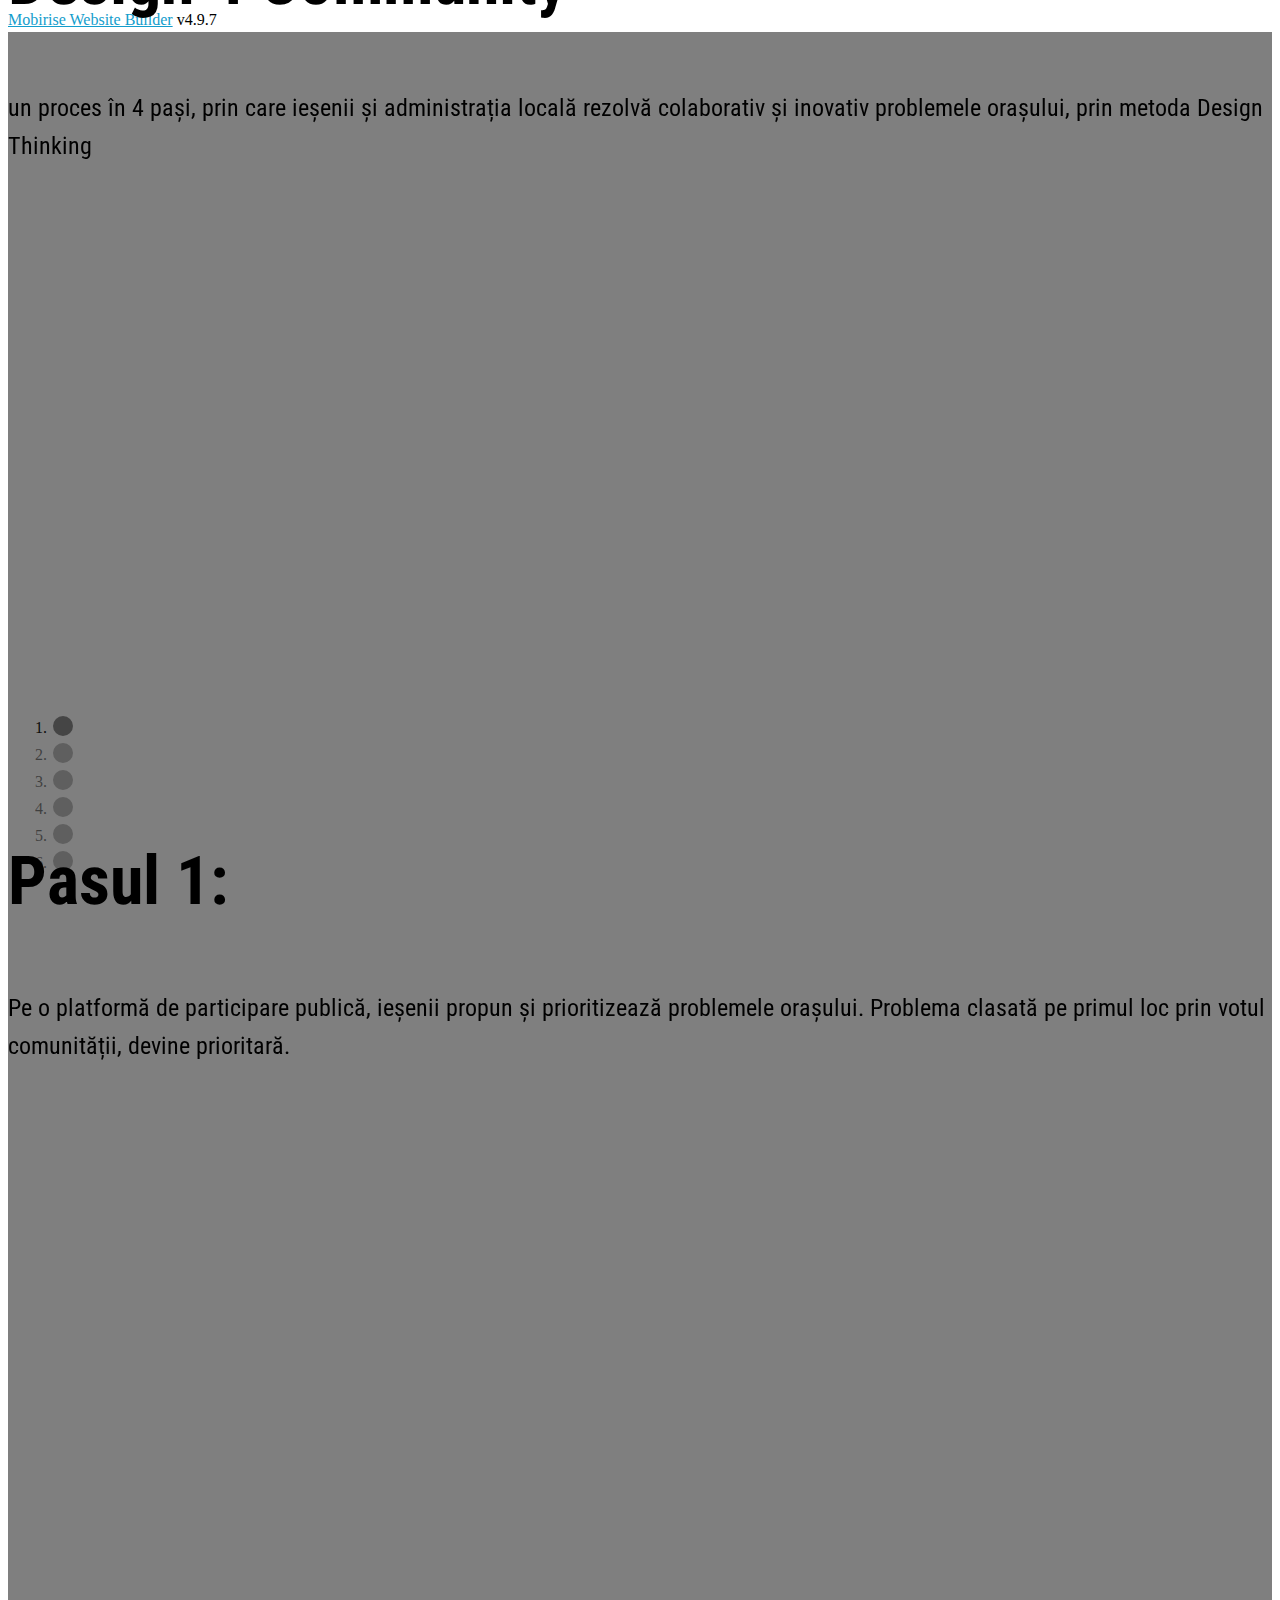
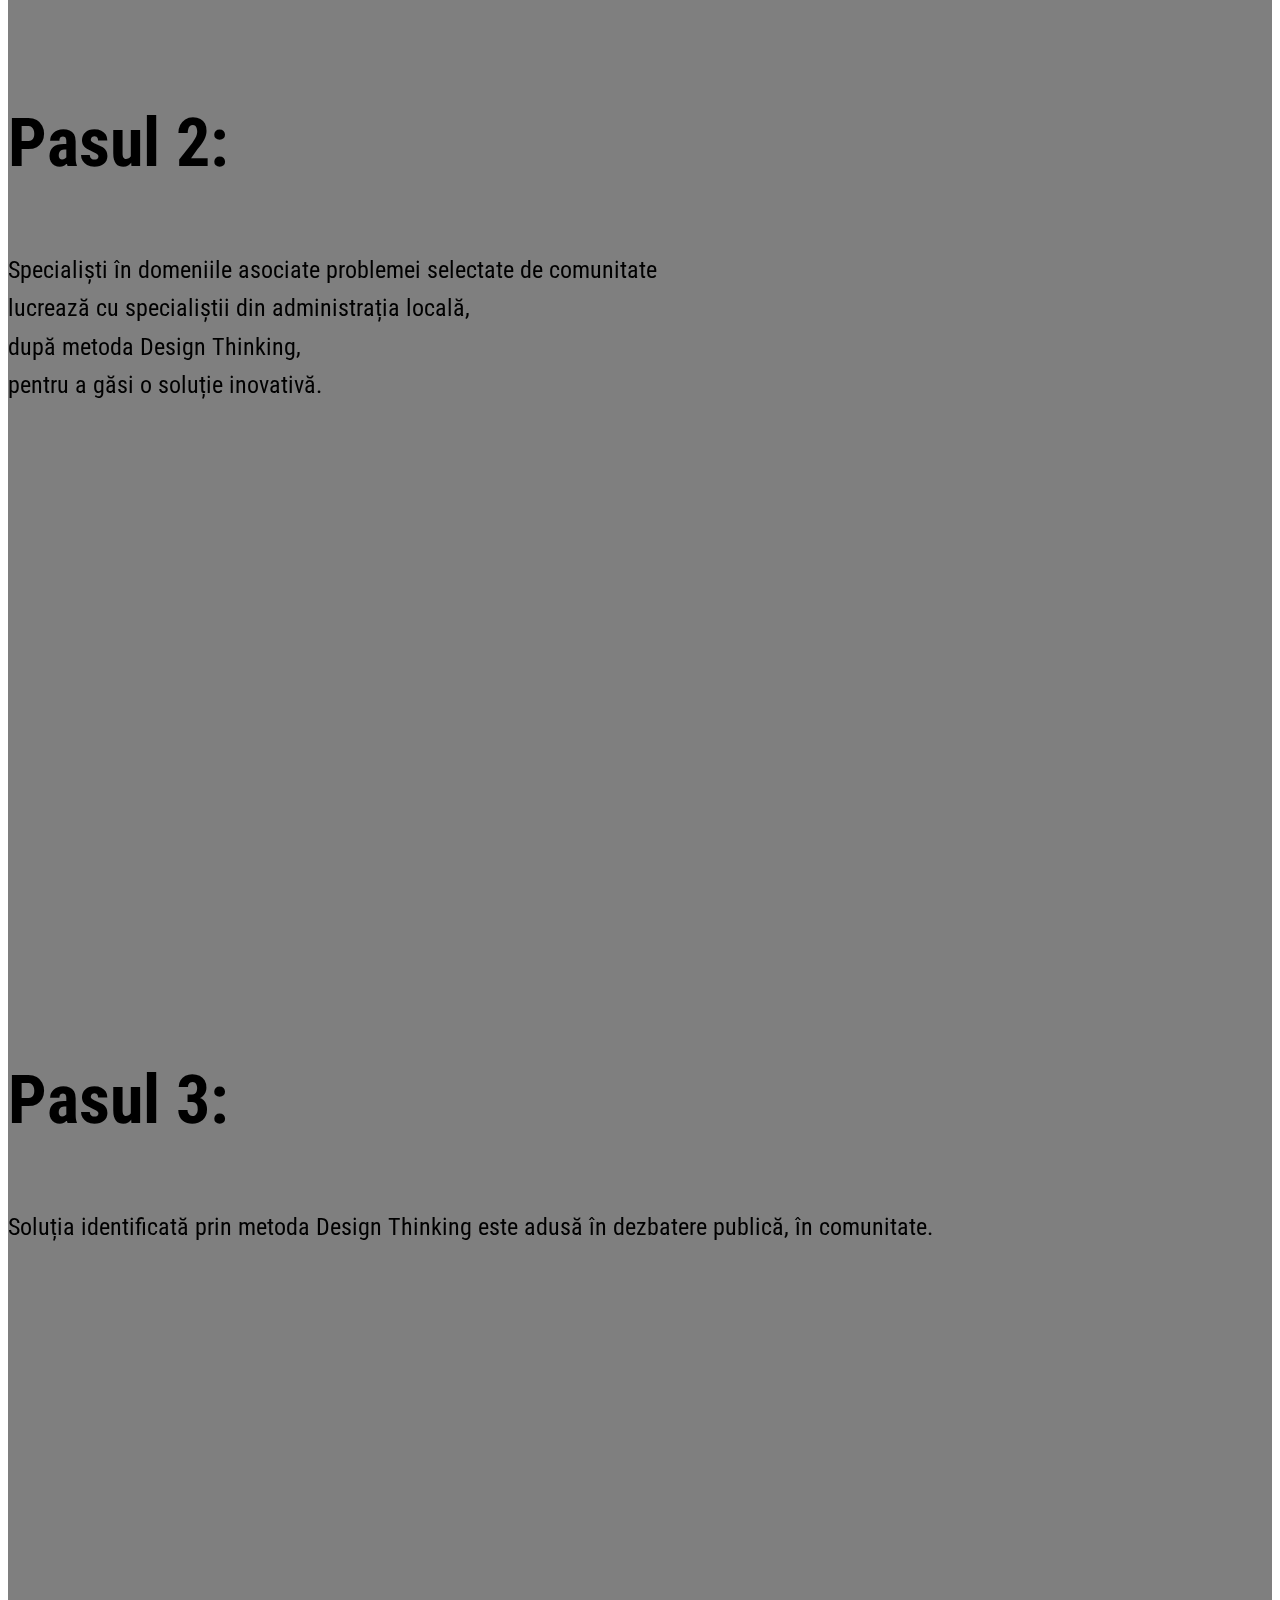
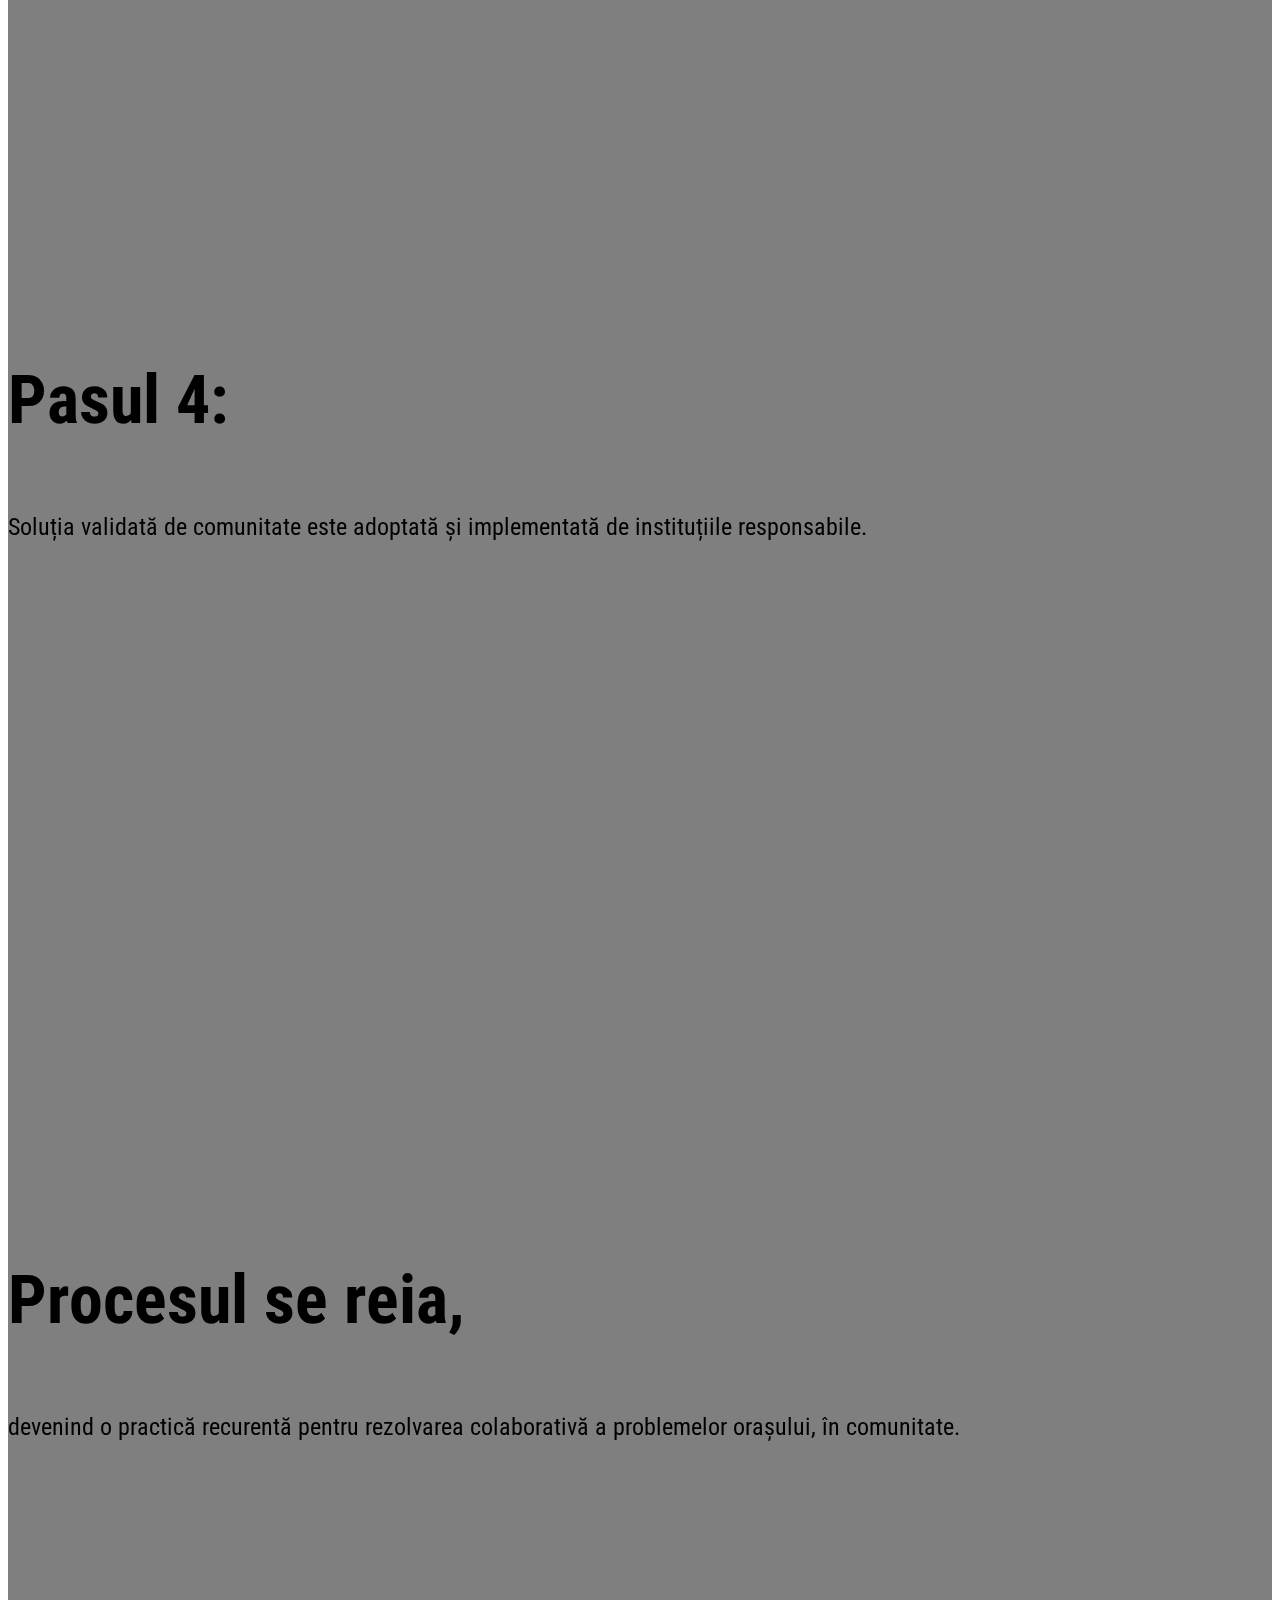
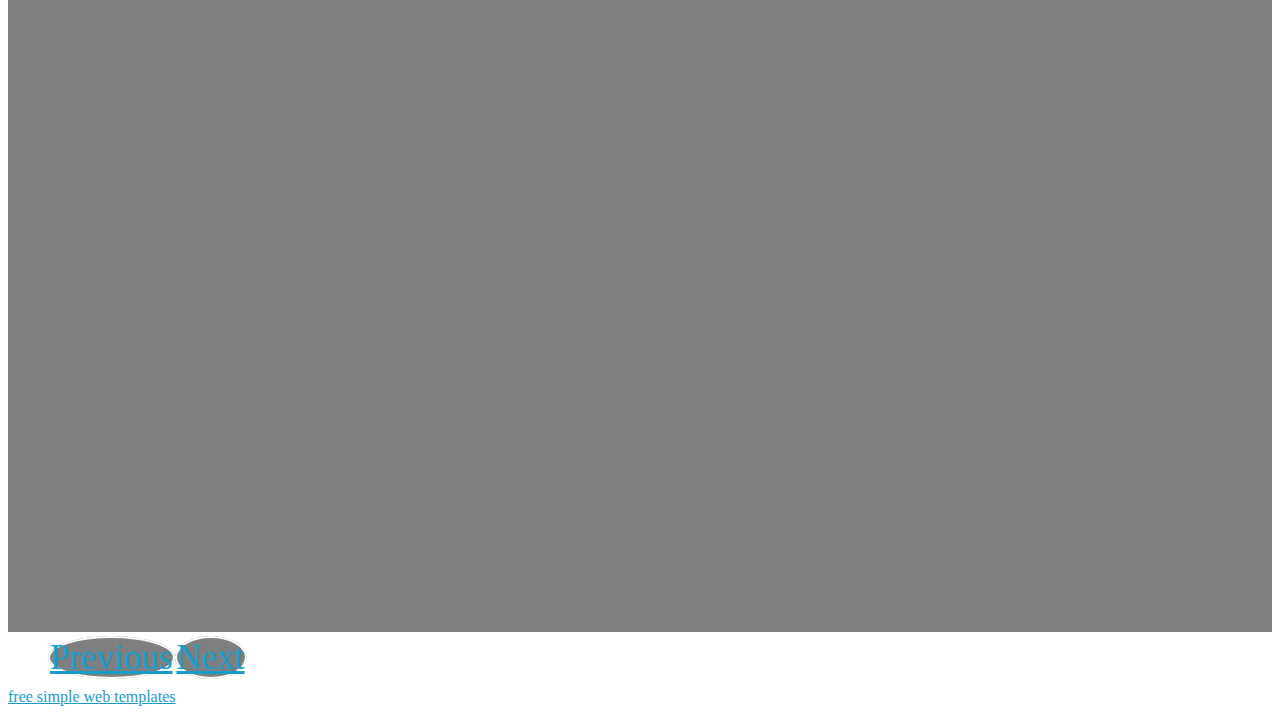
==== commit 739ee3e8: "create github pages" ====
--- a/index.html
+++ b/index.html
@@ -31,7 +31,7 @@
 </section>
 
 
-  <section class="engine"><a href="https://mobirise.info/p">web templates free download</a></section><script src="assets/web/assets/jquery/jquery.min.js"></script>
+  <section class="engine"><a href="https://mobirise.info/n">free simple web templates</a></section><script src="assets/web/assets/jquery/jquery.min.js"></script>
   <script src="assets/popper/popper.min.js"></script>
   <script src="assets/tether/tether.min.js"></script>
   <script src="assets/bootstrap/js/bootstrap.min.js"></script>
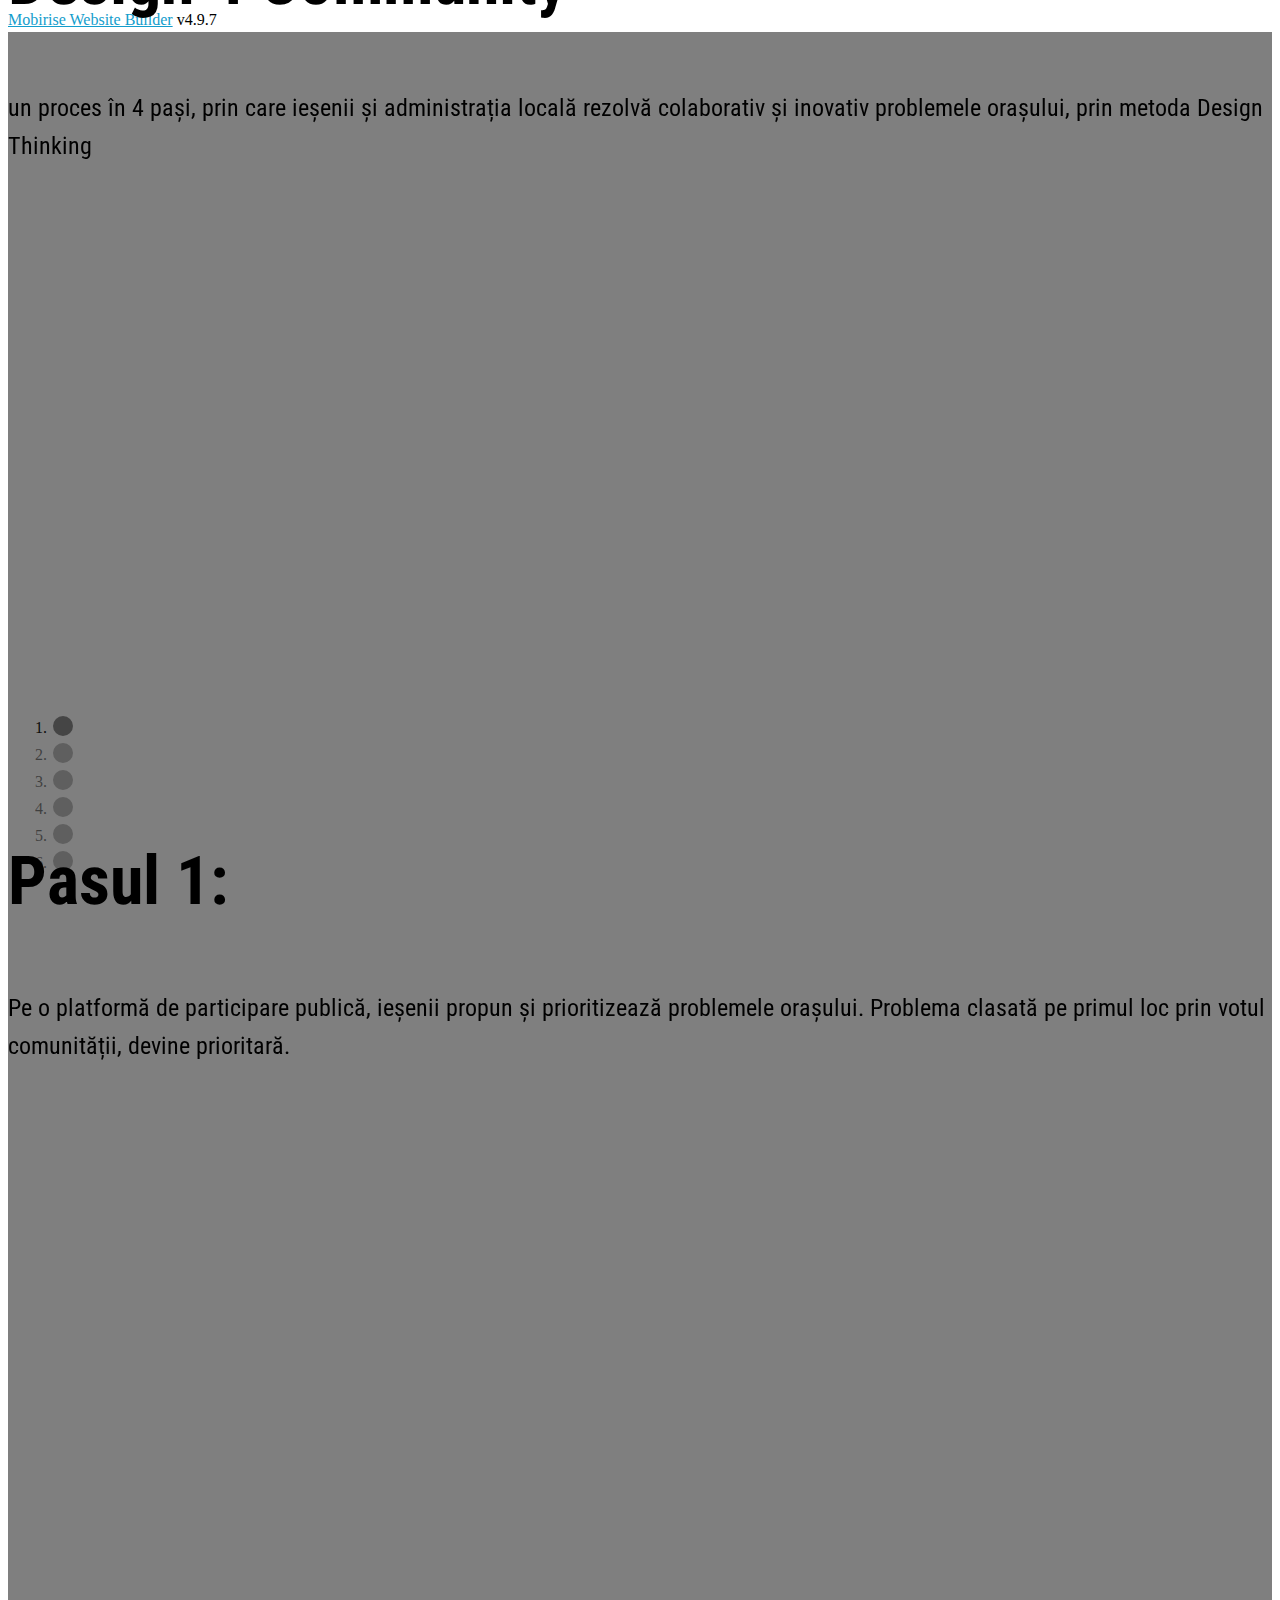
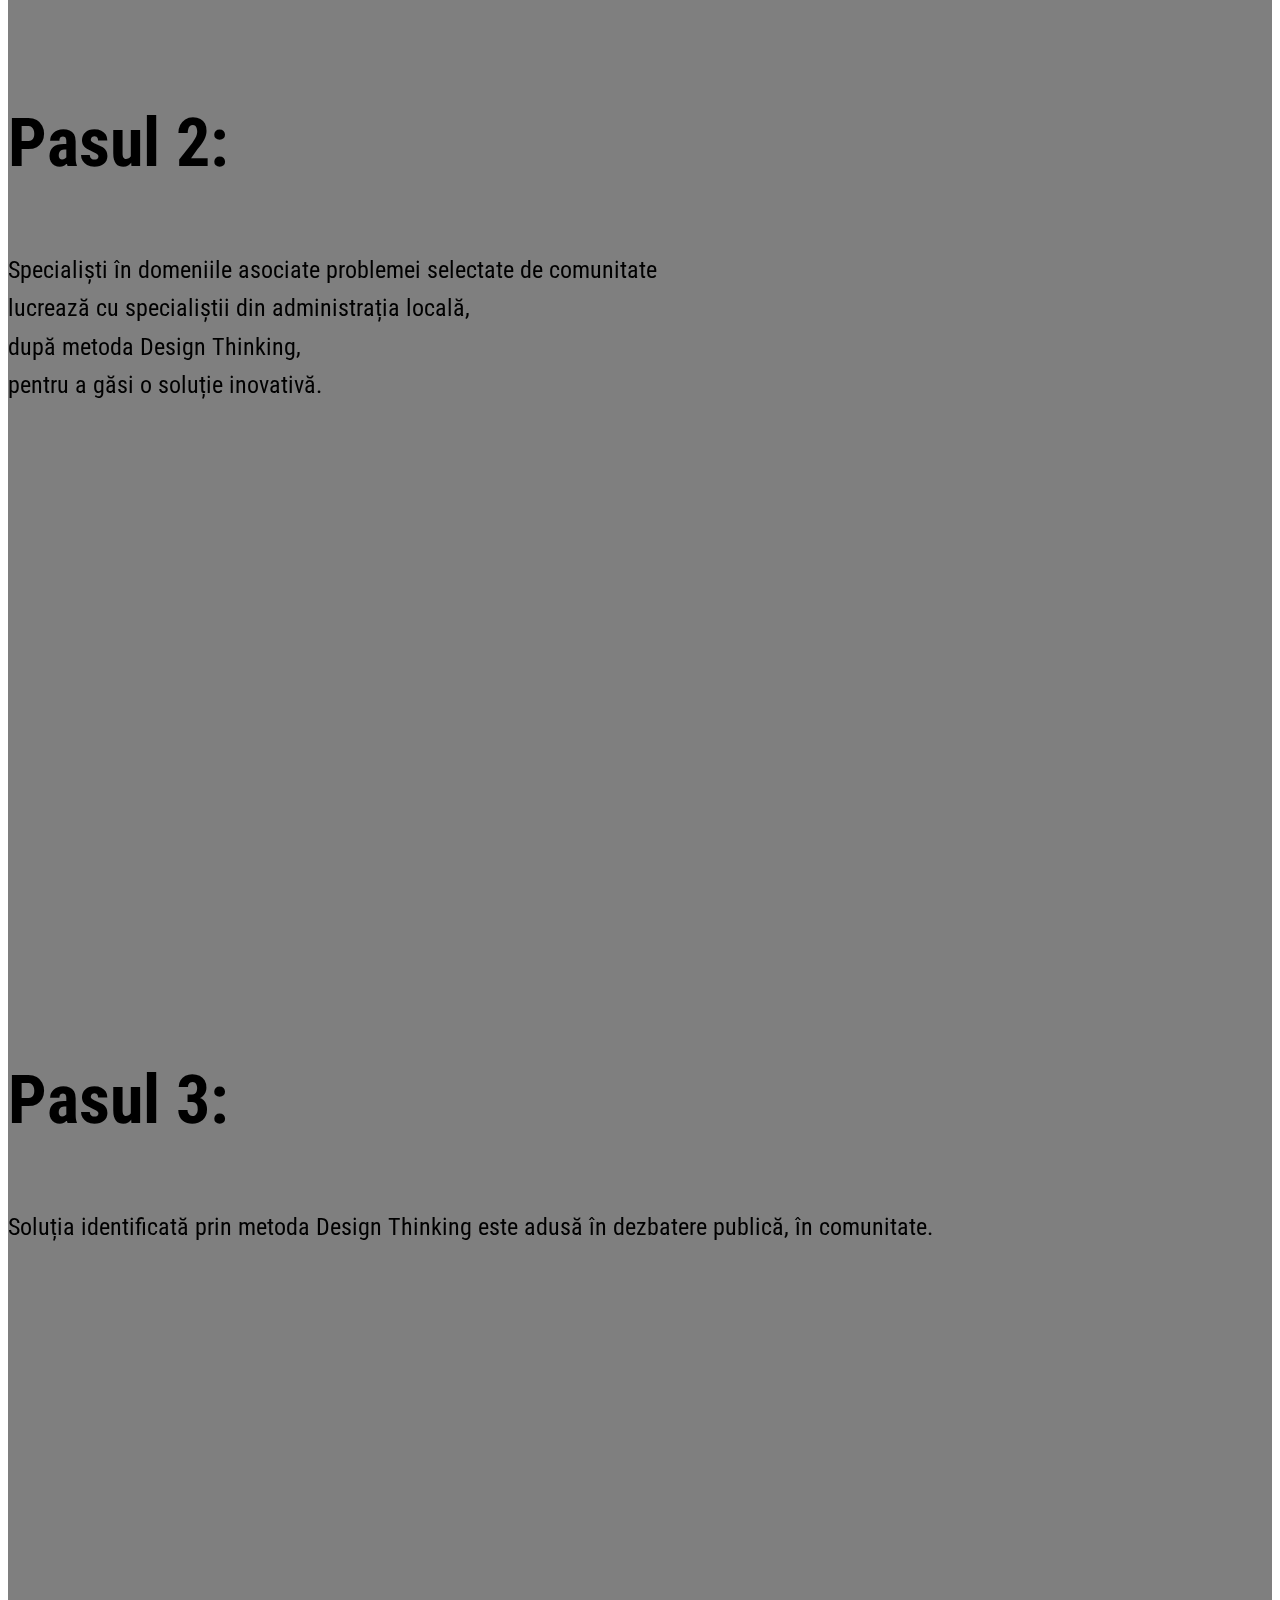
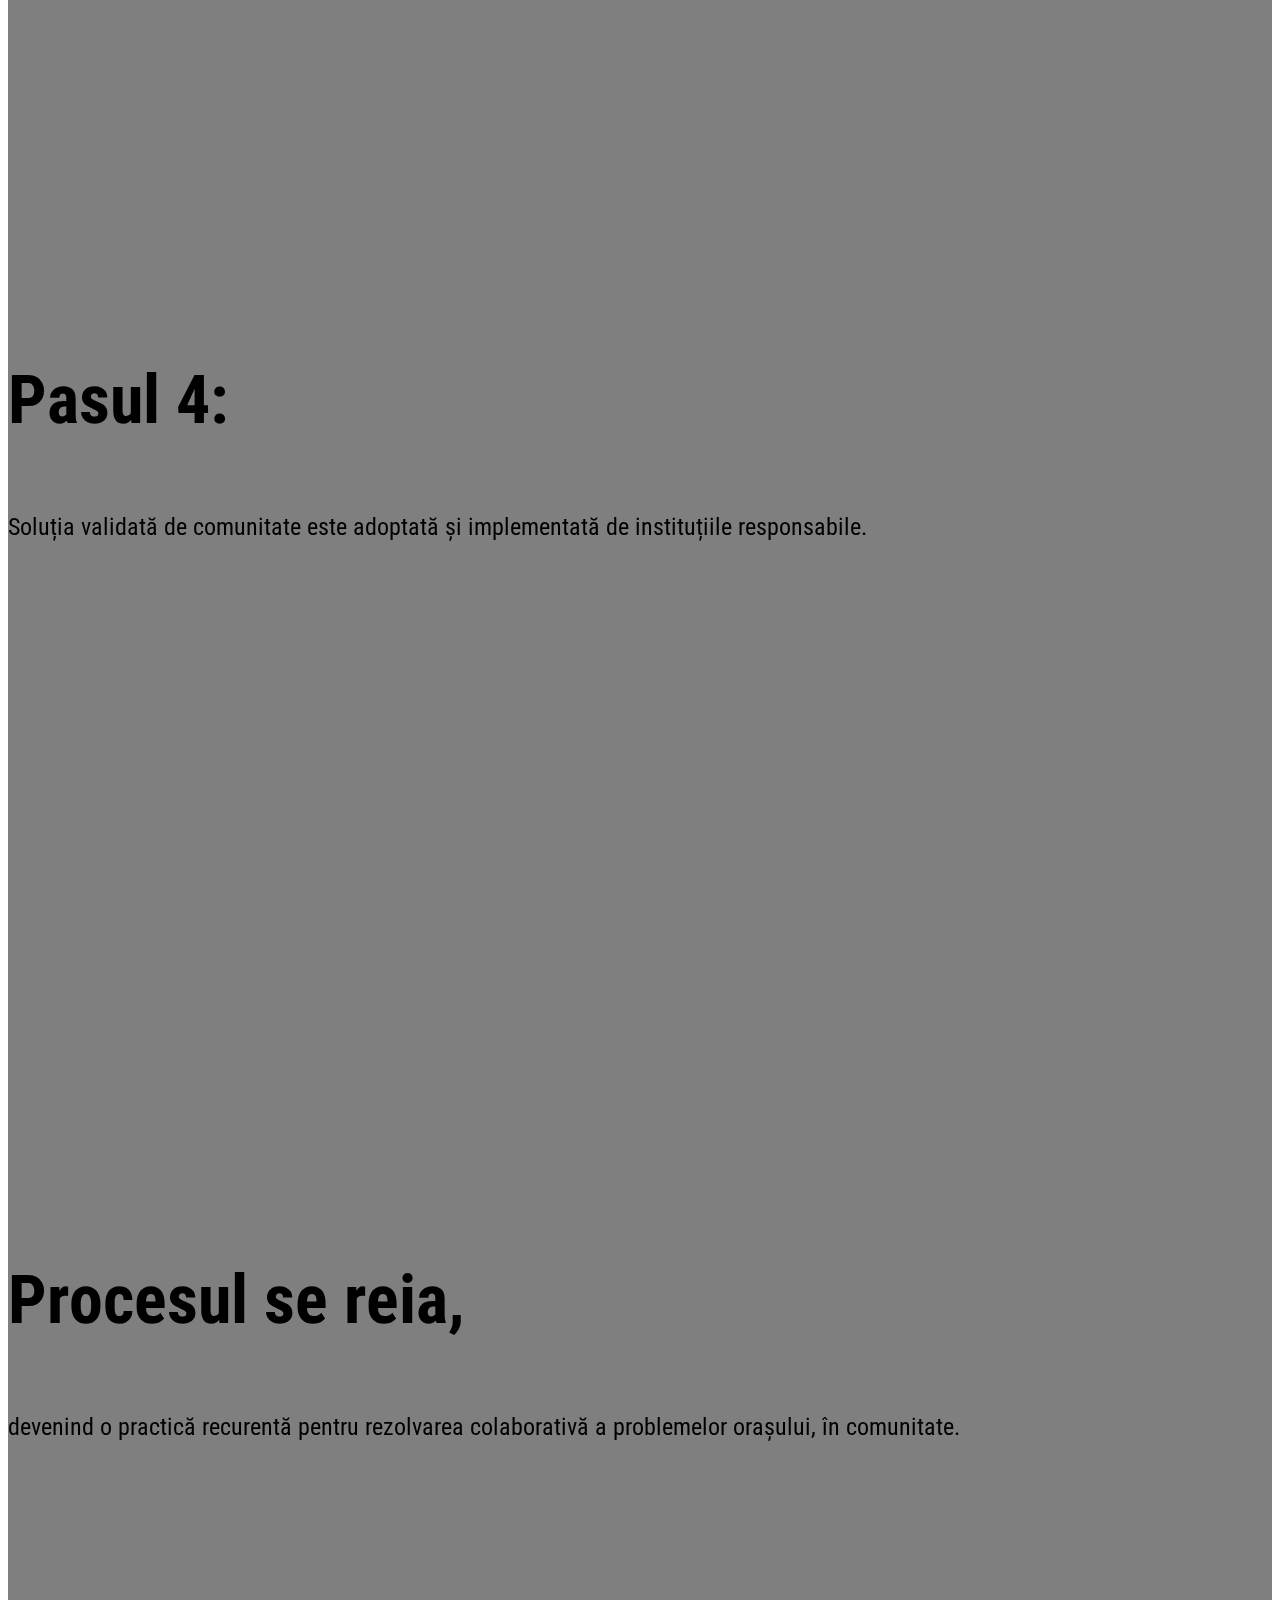
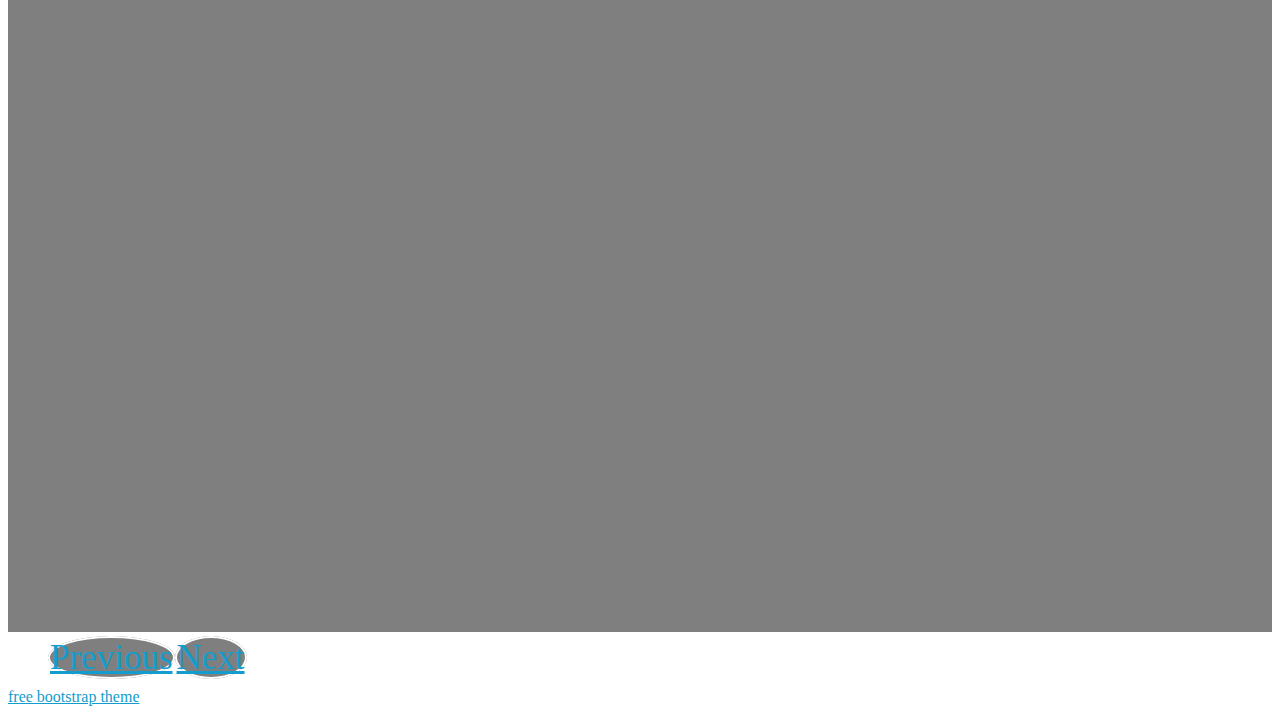
==== commit aada9993: "create github pages" ====
--- a/index.html
+++ b/index.html
@@ -31,7 +31,7 @@
 </section>
 
 
-  <section class="engine"><a href="https://mobirise.info/n">free simple web templates</a></section><script src="assets/web/assets/jquery/jquery.min.js"></script>
+  <section class="engine"><a href="https://mobirise.info/s">free bootstrap theme</a></section><script src="assets/web/assets/jquery/jquery.min.js"></script>
   <script src="assets/popper/popper.min.js"></script>
   <script src="assets/tether/tether.min.js"></script>
   <script src="assets/bootstrap/js/bootstrap.min.js"></script>
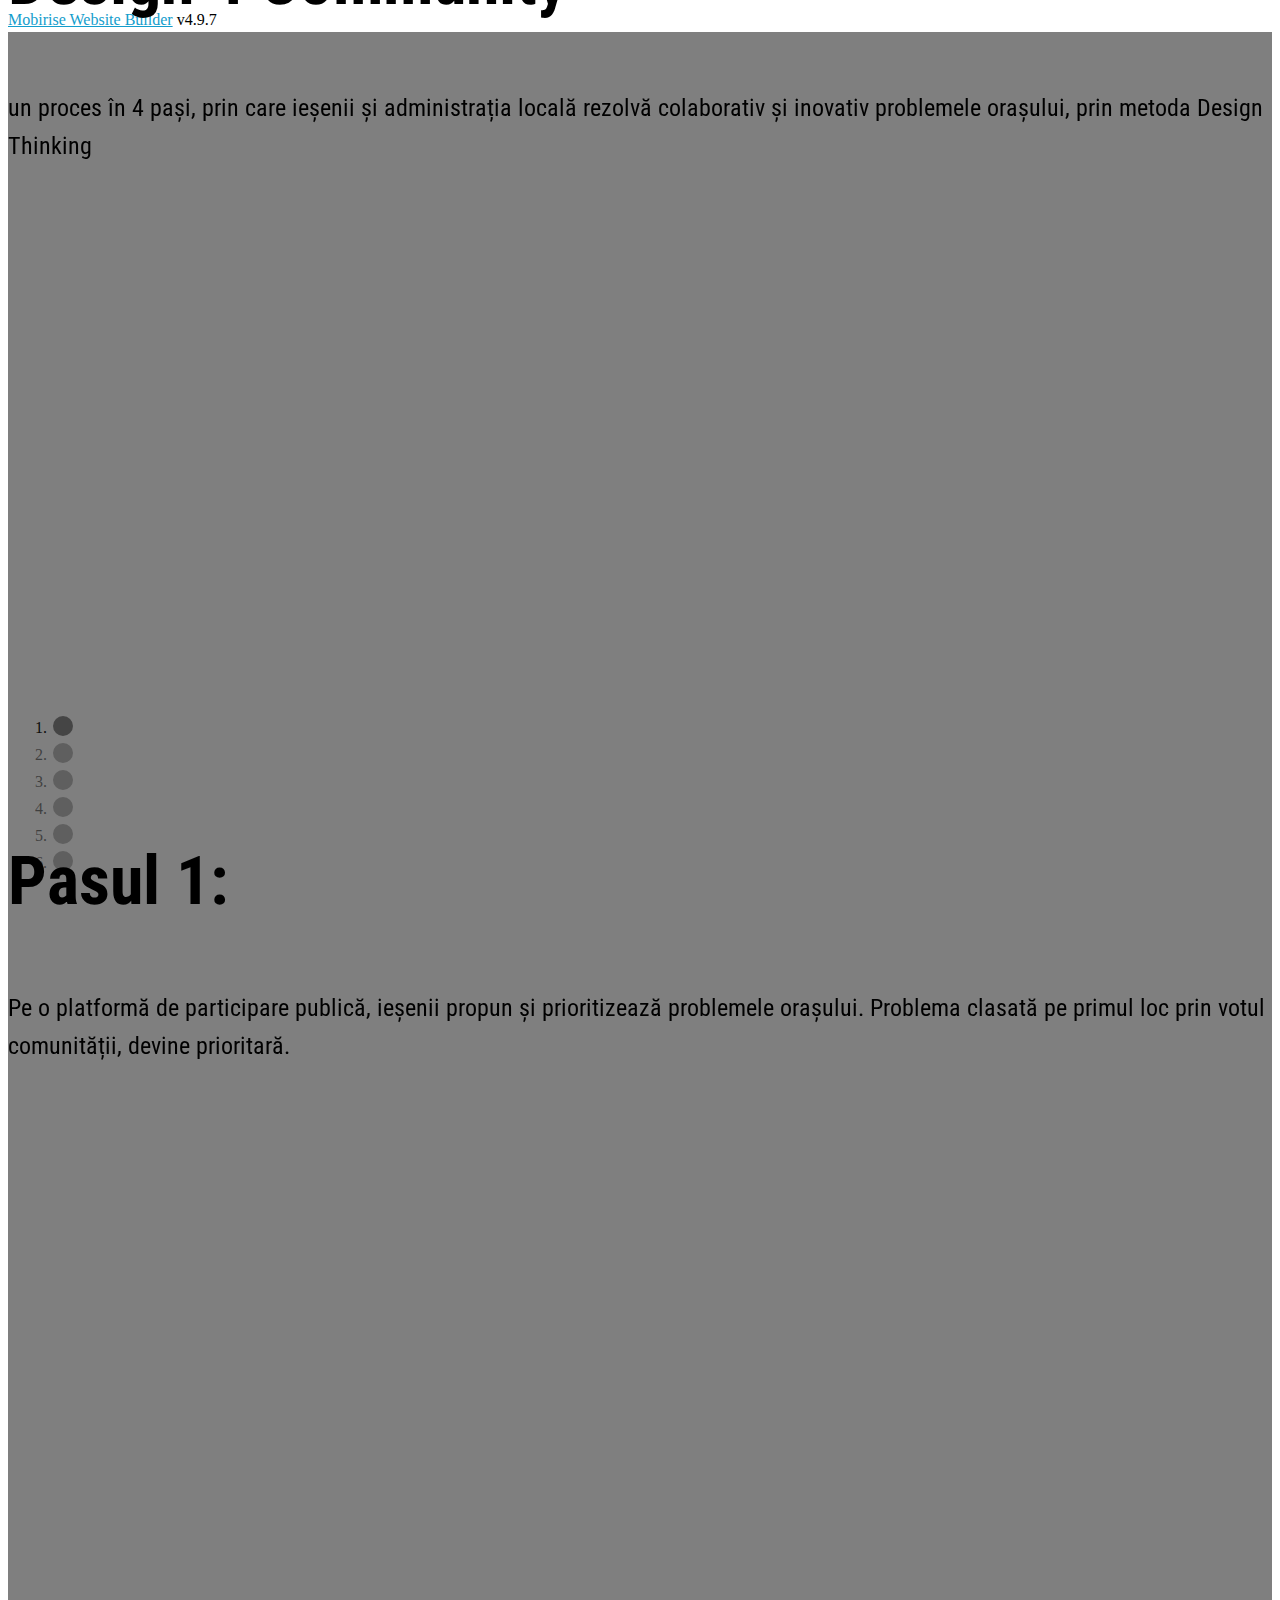
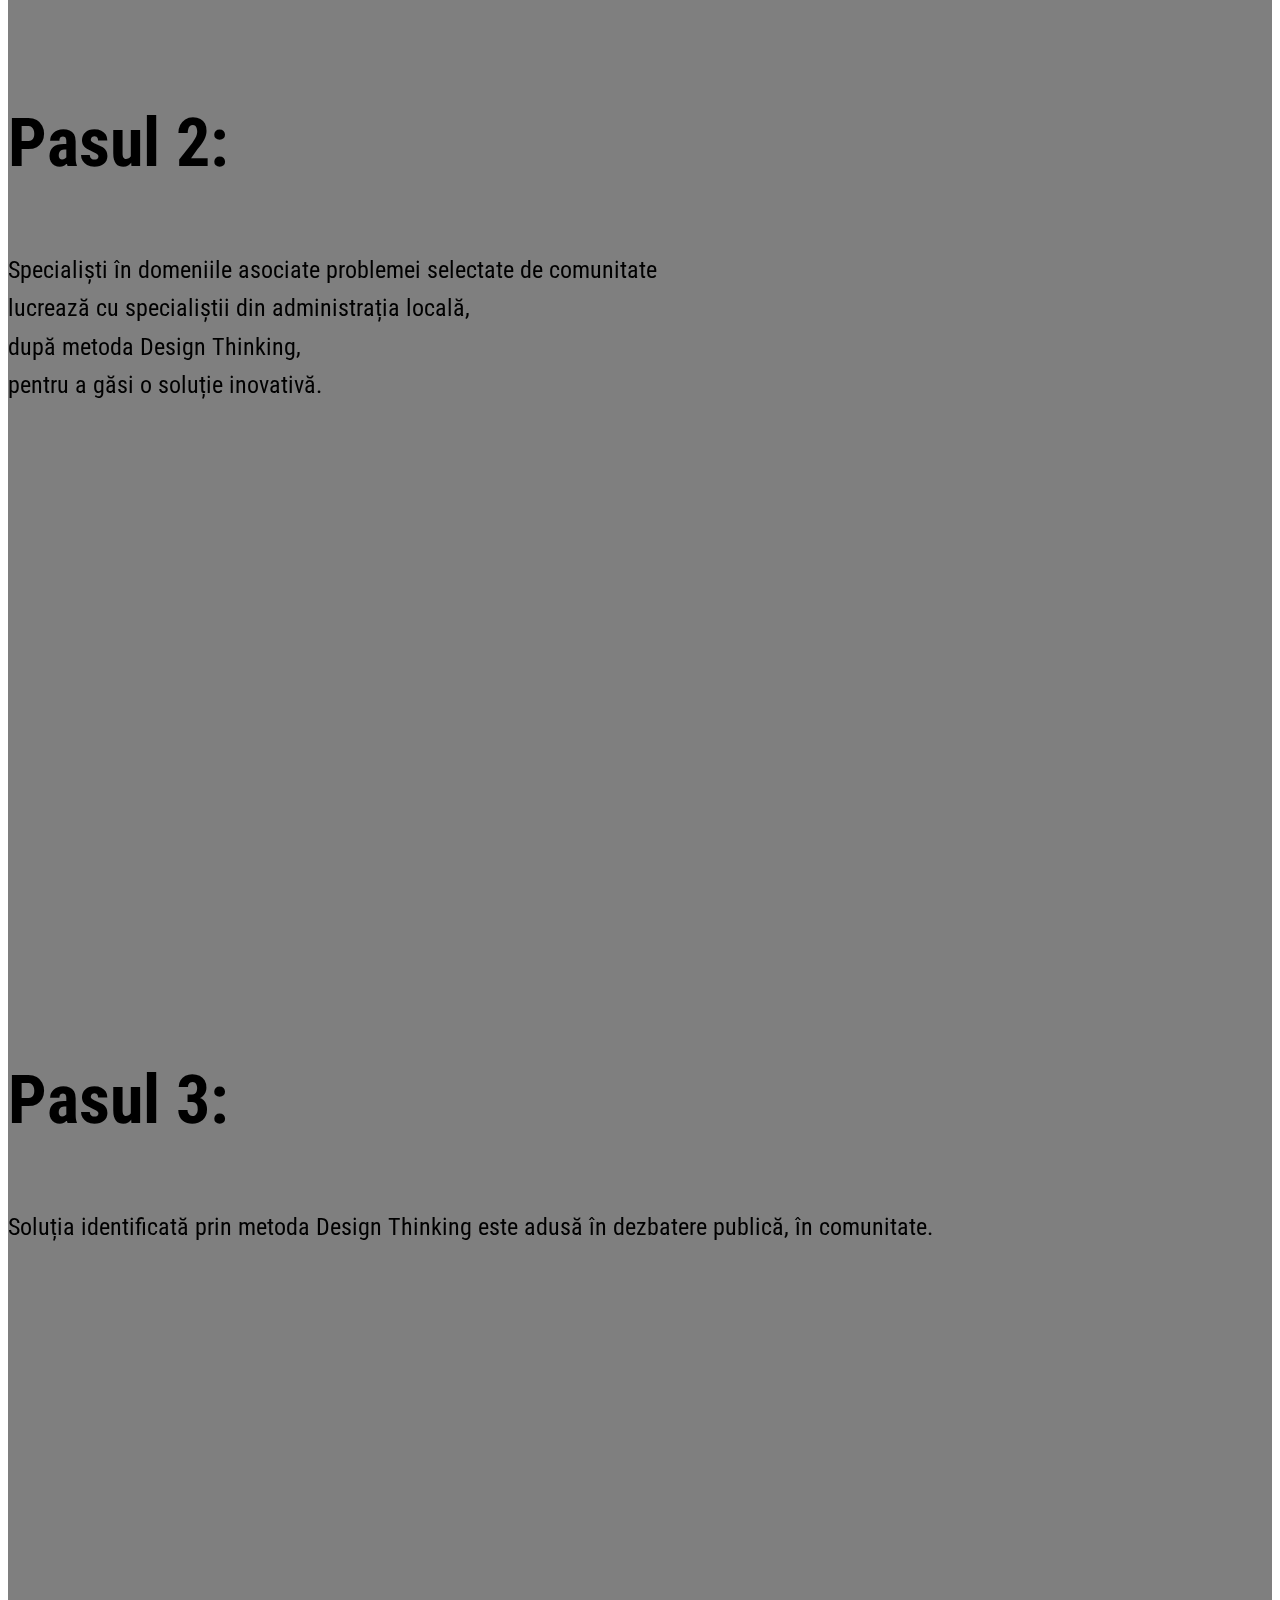
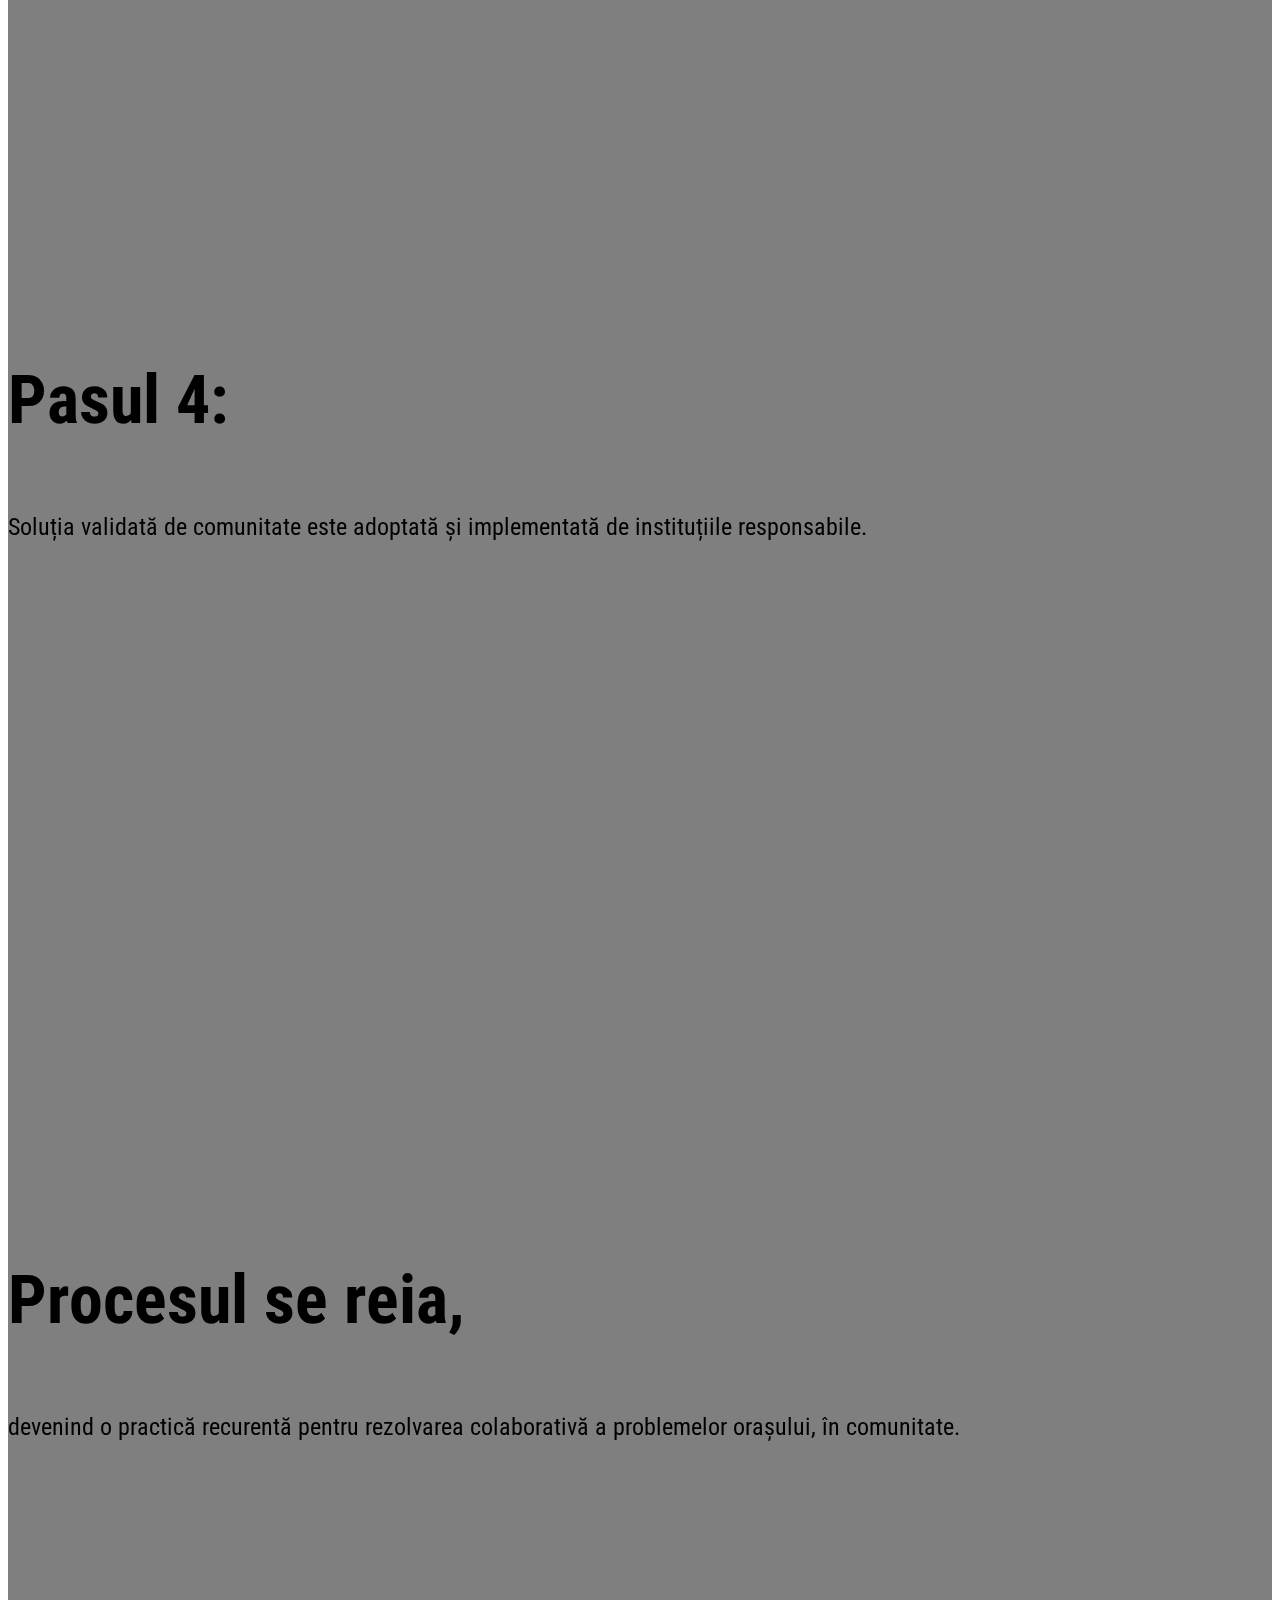
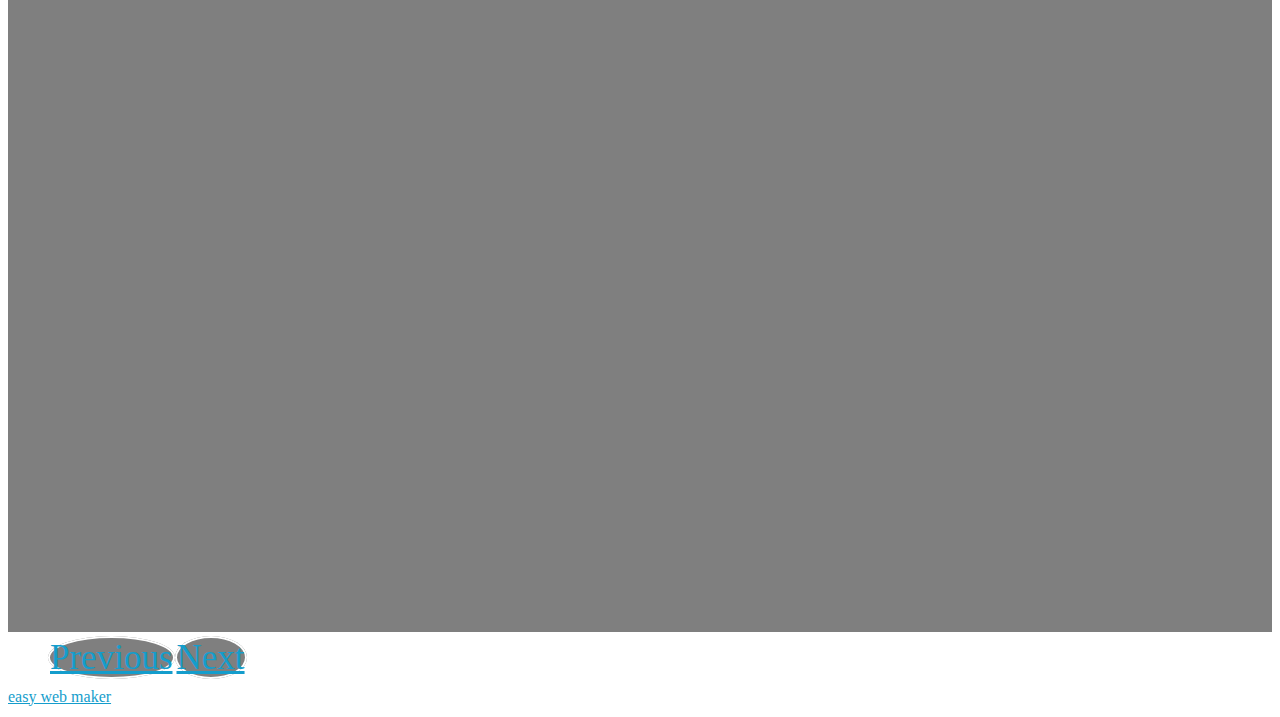
==== commit d76a751d: "create github pages" ====
--- a/index.html
+++ b/index.html
@@ -31,7 +31,7 @@
 </section>
 
 
-  <section class="engine"><a href="https://mobirise.info/s">free bootstrap theme</a></section><script src="assets/web/assets/jquery/jquery.min.js"></script>
+  <section class="engine"><a href="https://mobirise.info/f">easy web maker</a></section><script src="assets/web/assets/jquery/jquery.min.js"></script>
   <script src="assets/popper/popper.min.js"></script>
   <script src="assets/tether/tether.min.js"></script>
   <script src="assets/bootstrap/js/bootstrap.min.js"></script>
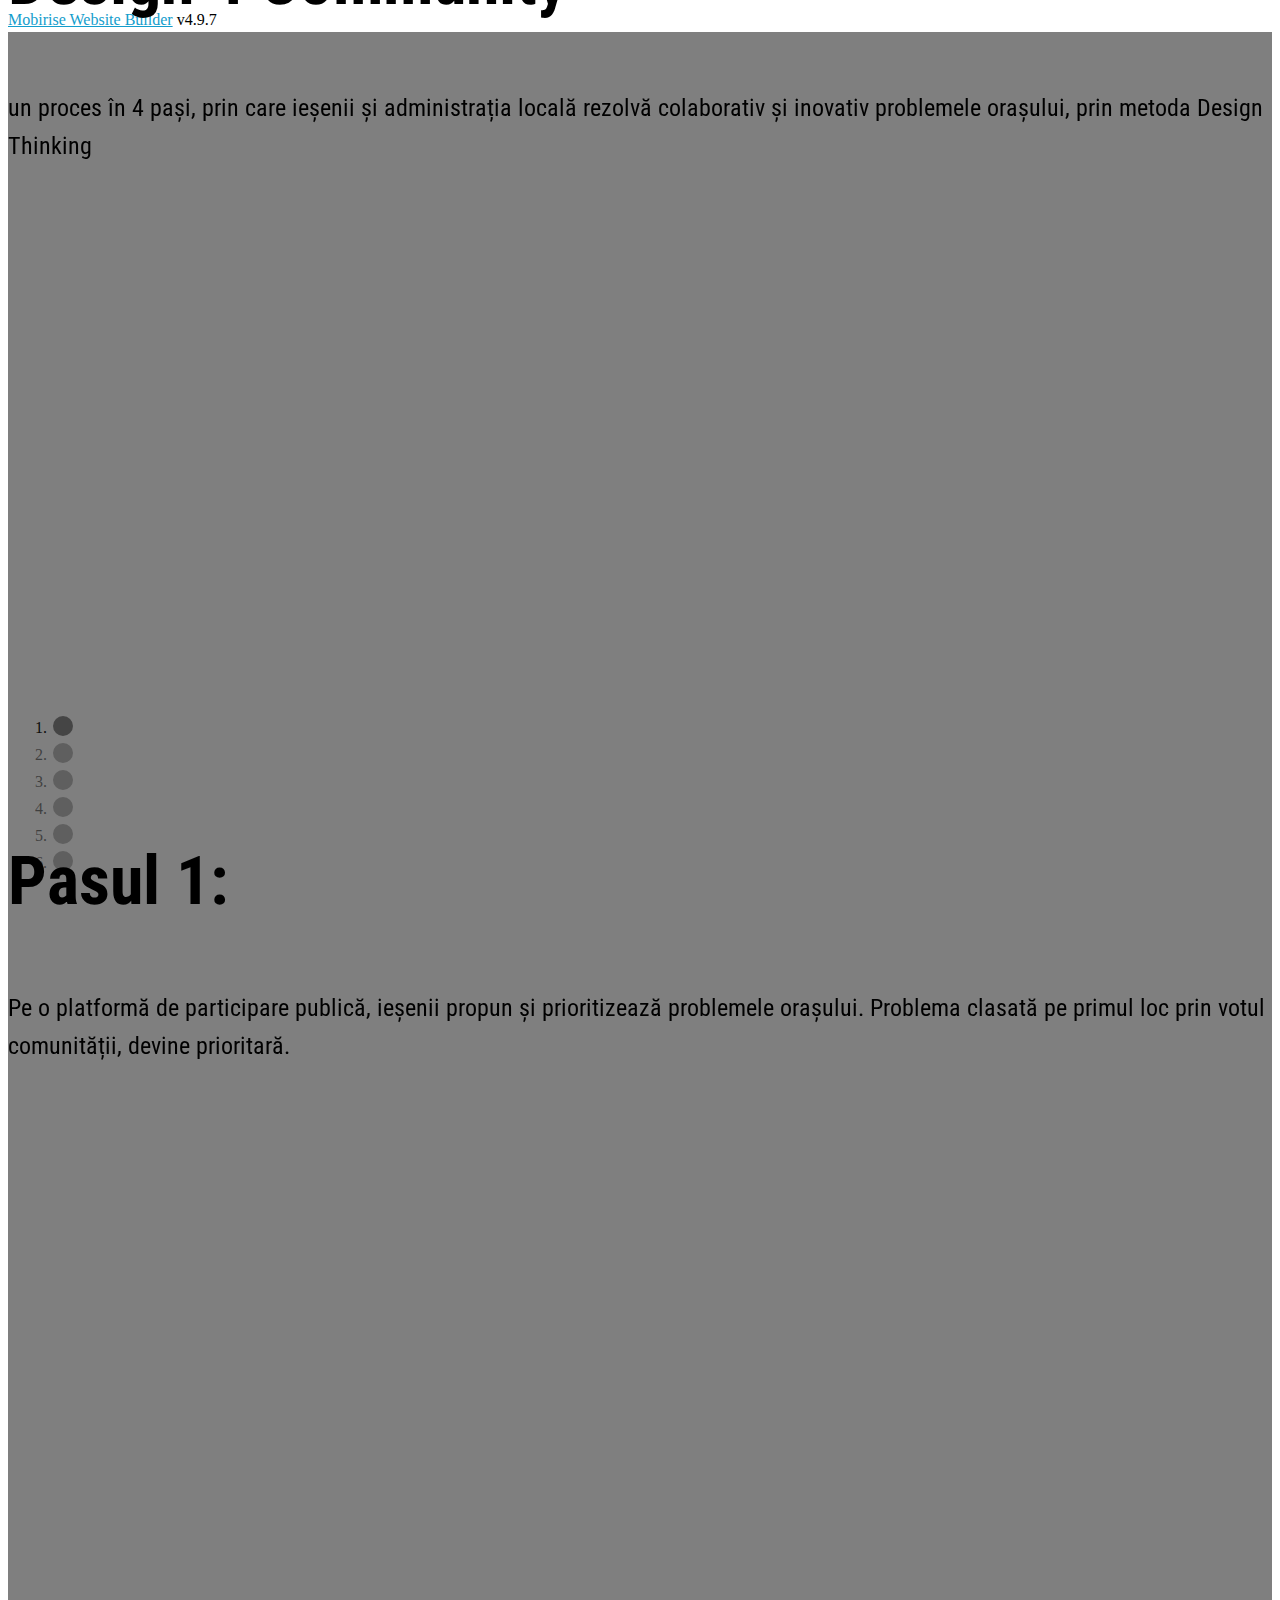
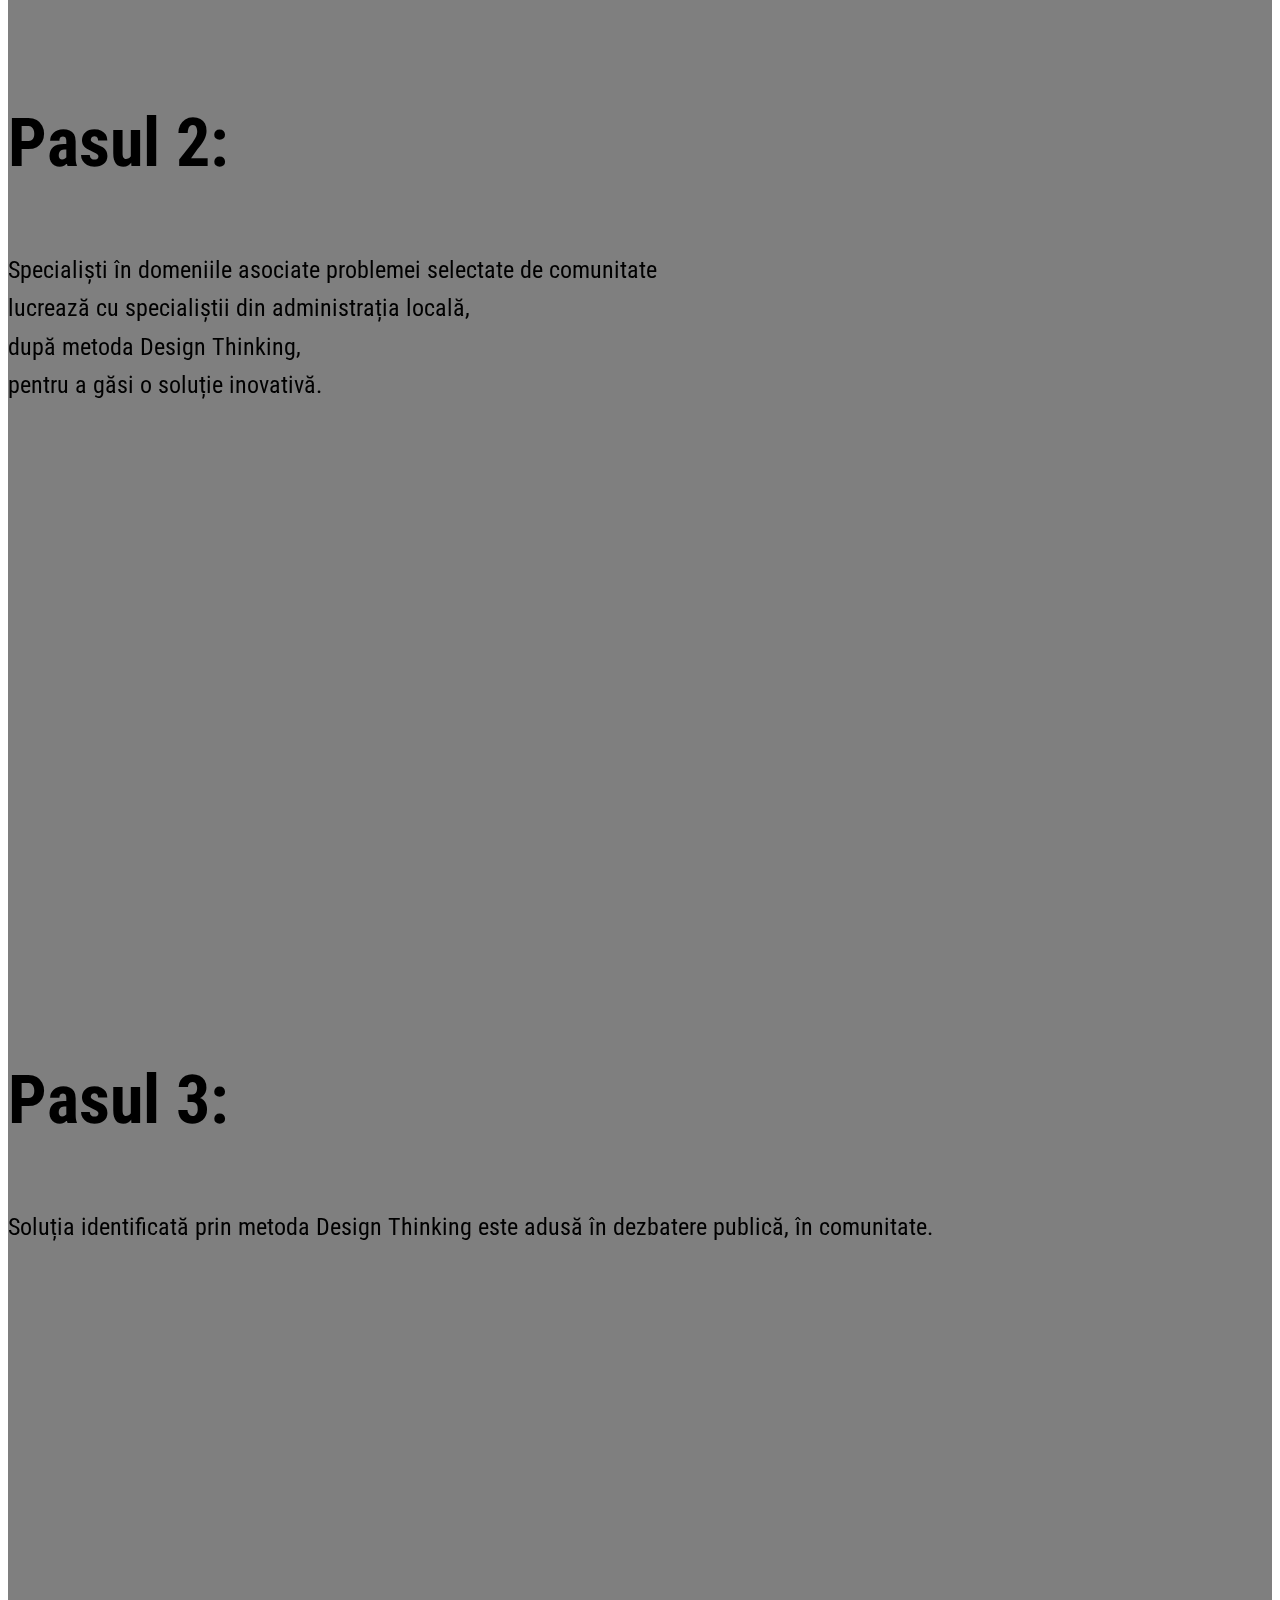
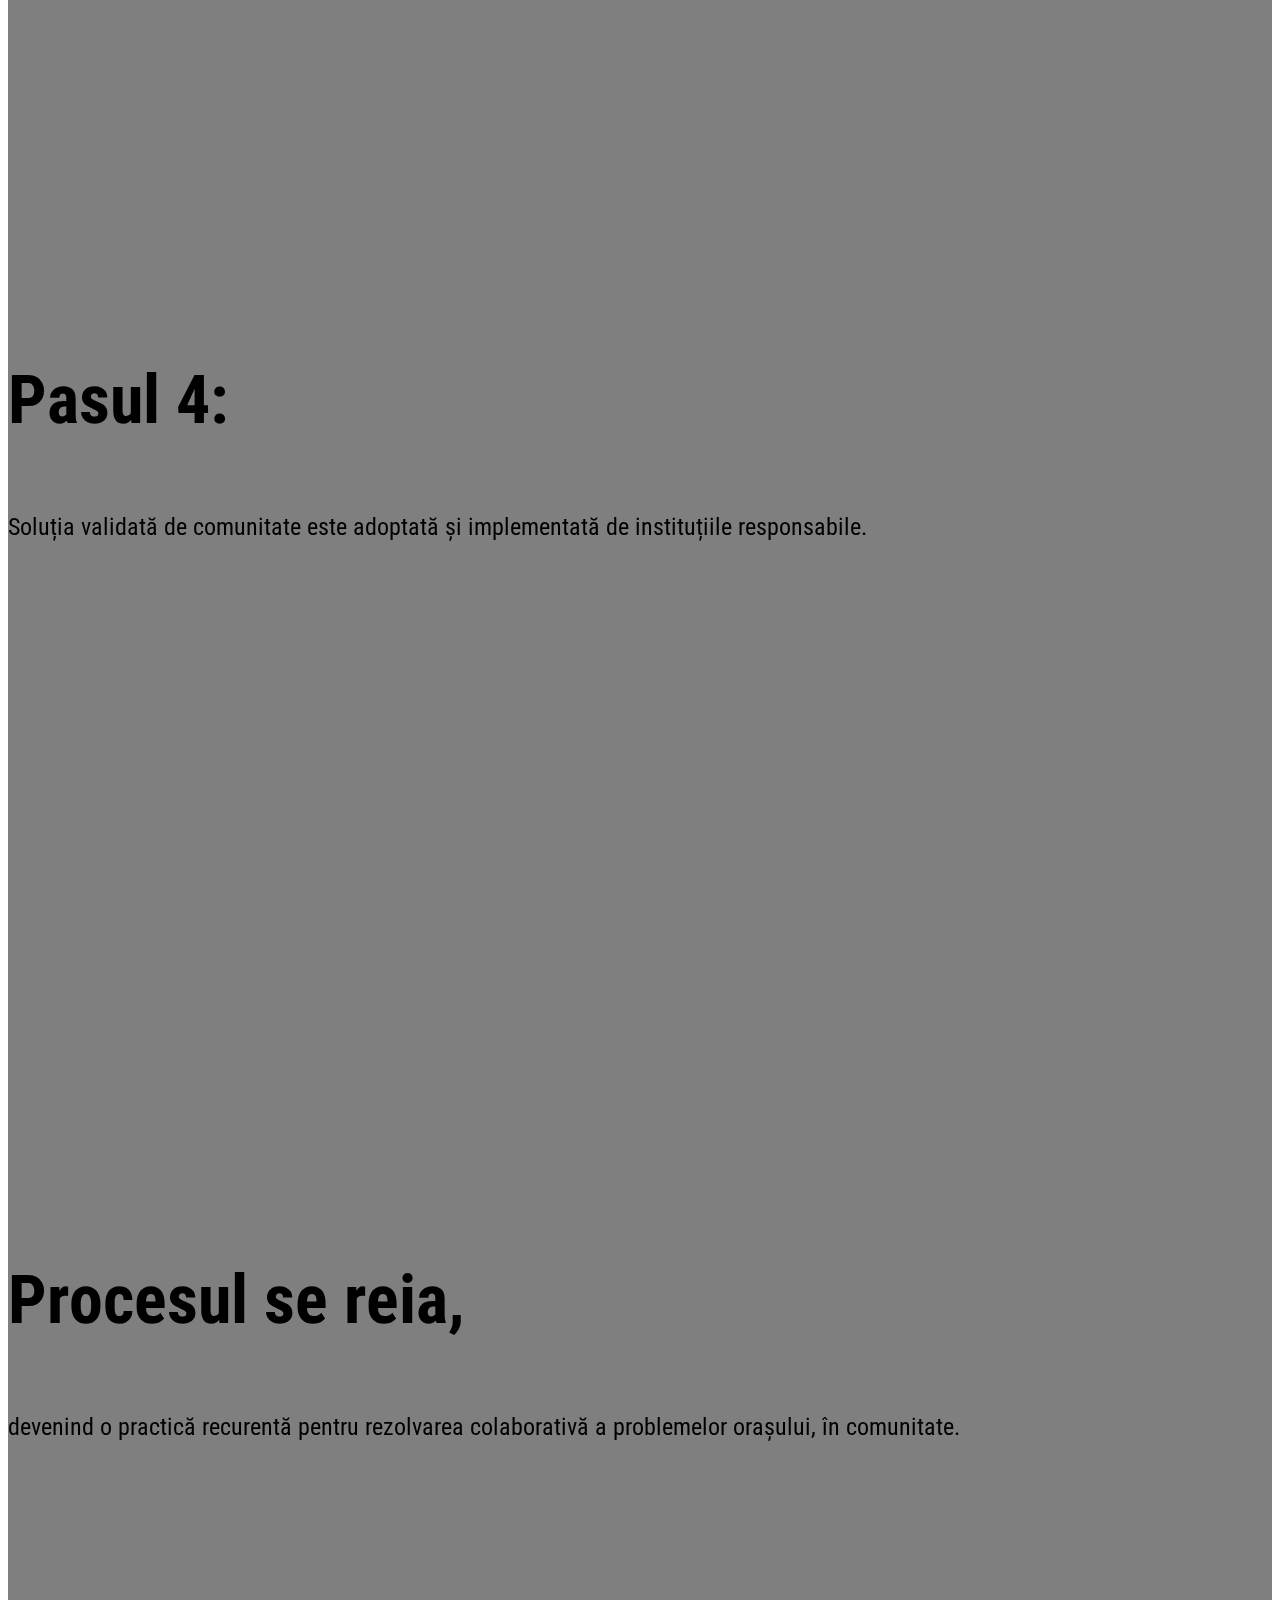
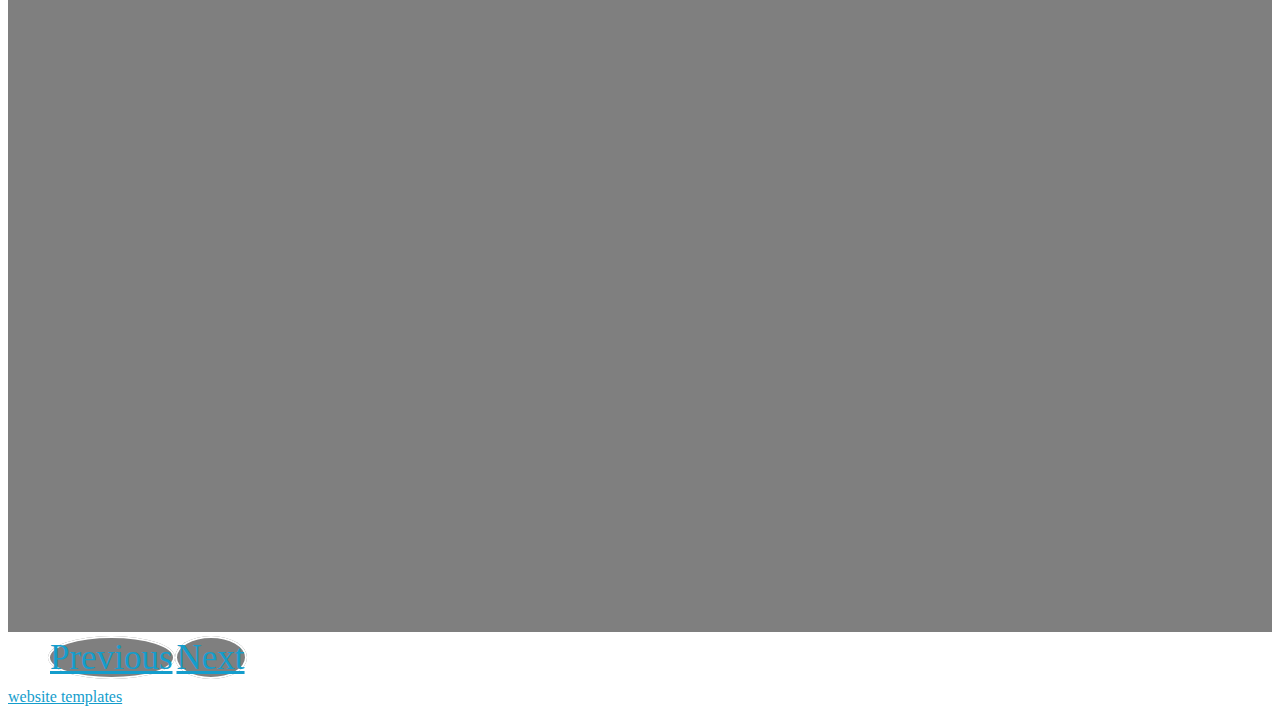
==== commit 2c93ac40: "create github pages" ====
--- a/index.html
+++ b/index.html
@@ -31,7 +31,7 @@
 </section>
 
 
-  <section class="engine"><a href="https://mobirise.info/f">easy web maker</a></section><script src="assets/web/assets/jquery/jquery.min.js"></script>
+  <section class="engine"><a href="https://mobirise.info/j">website templates</a></section><script src="assets/web/assets/jquery/jquery.min.js"></script>
   <script src="assets/popper/popper.min.js"></script>
   <script src="assets/tether/tether.min.js"></script>
   <script src="assets/bootstrap/js/bootstrap.min.js"></script>
